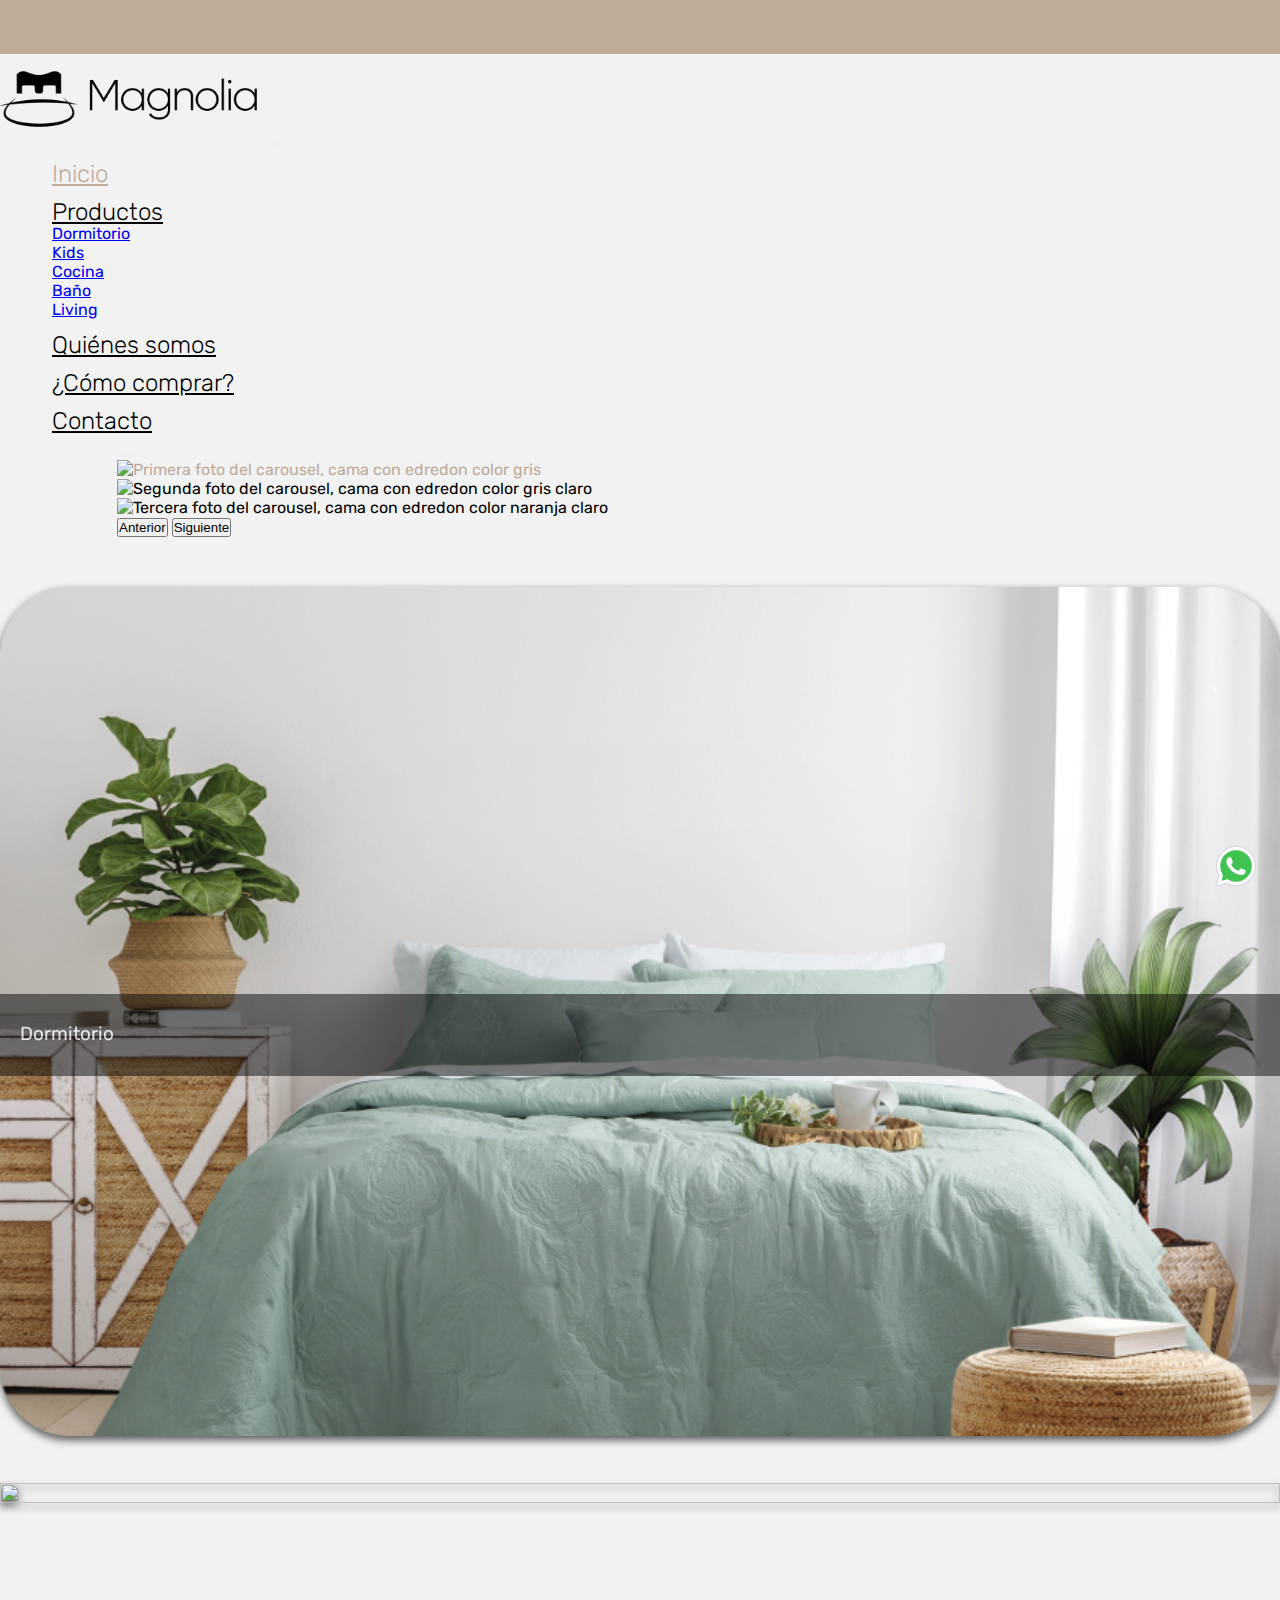
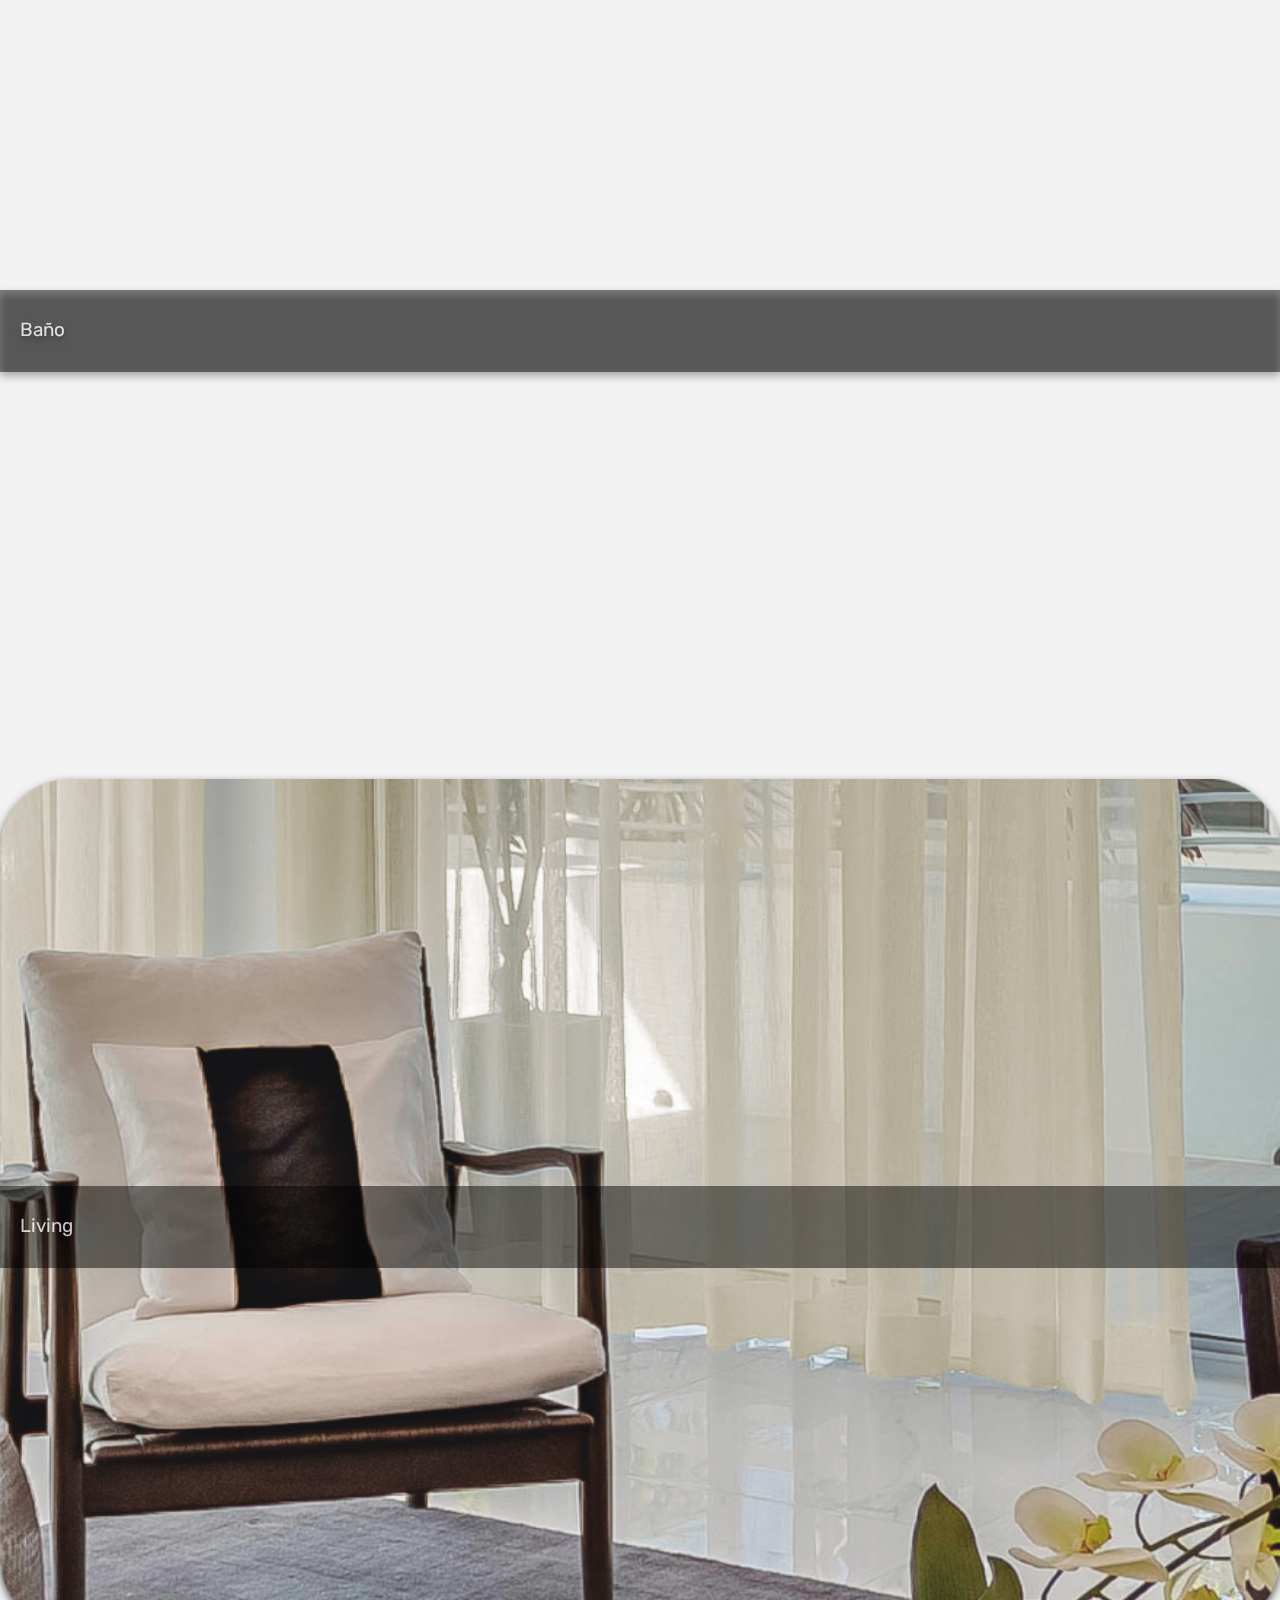
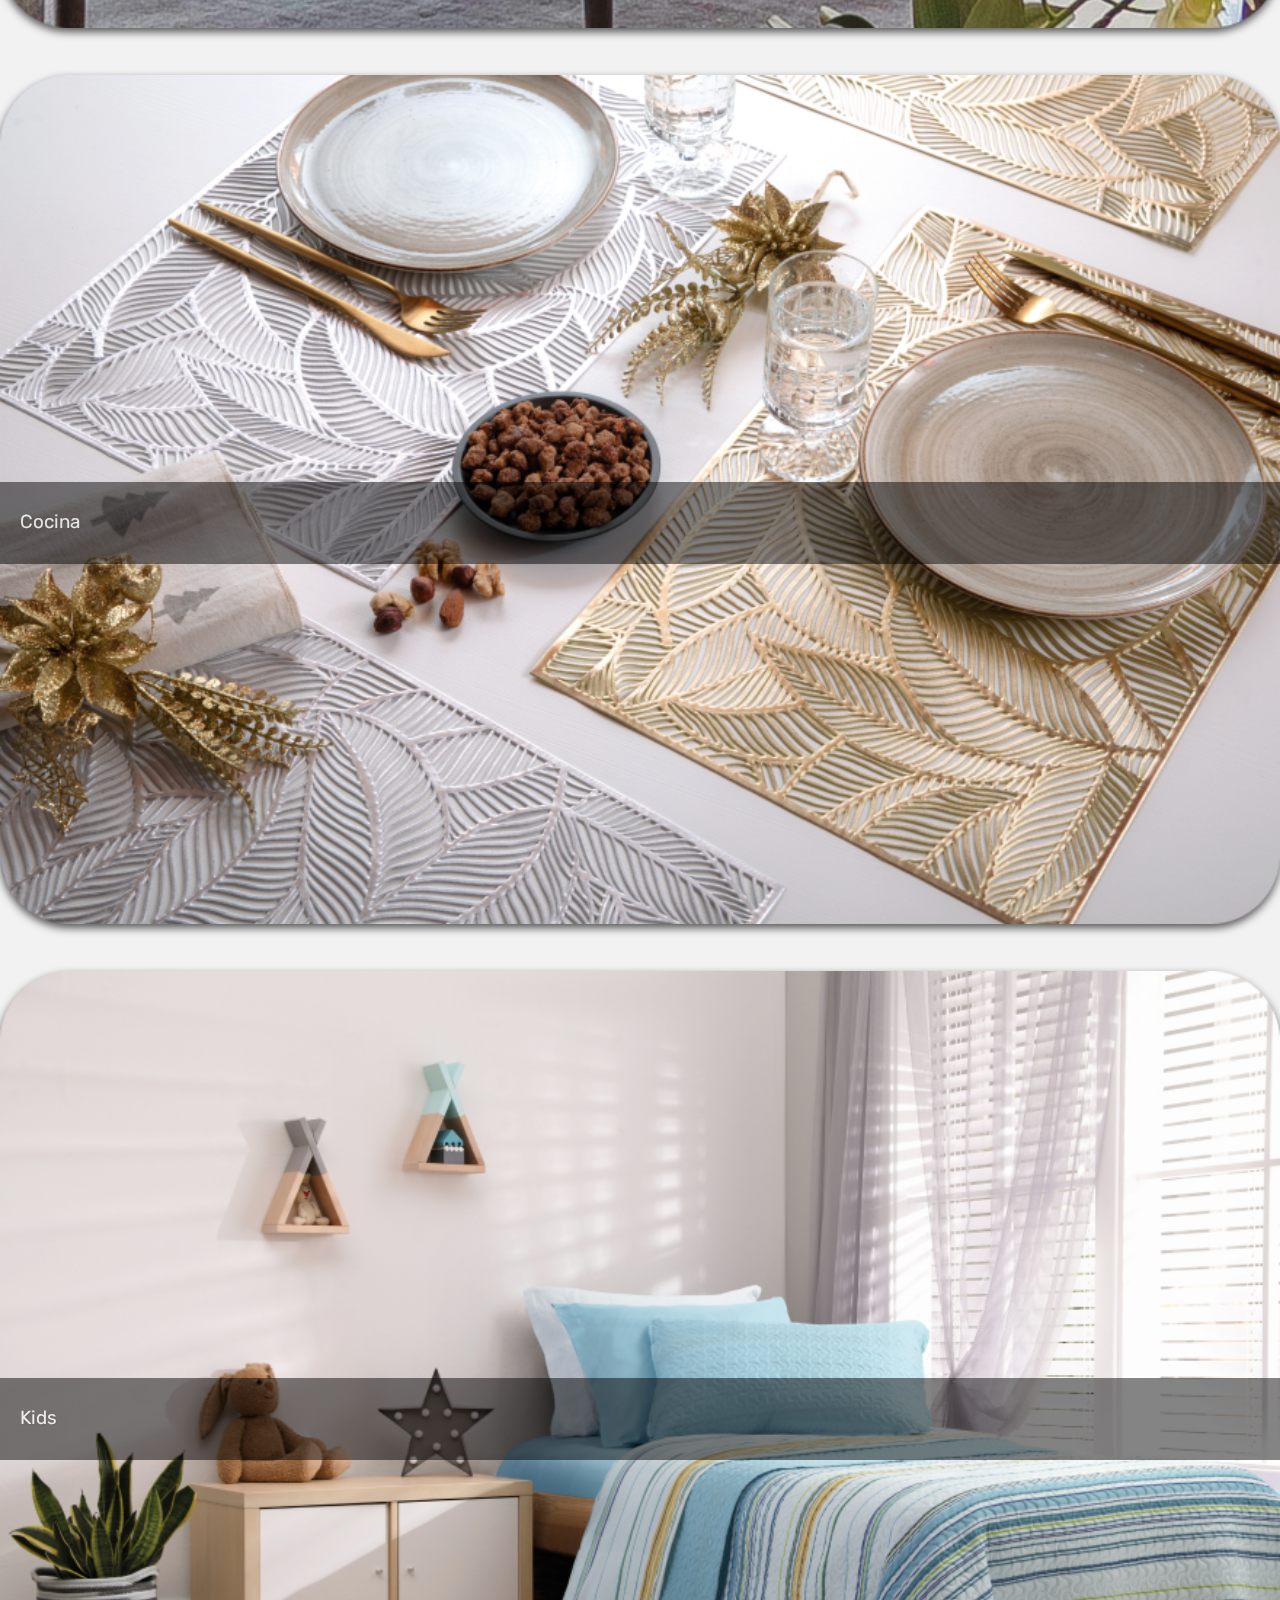
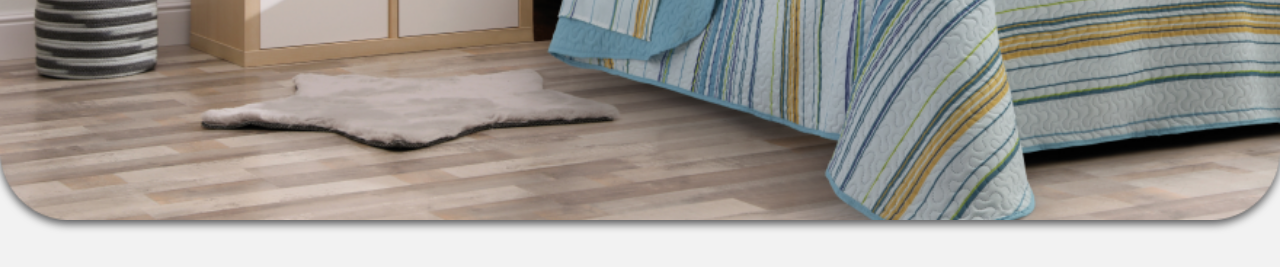
==== index.html @ 77e21967 "fix merge" ====
<!DOCTYPE html>
<html lang="en">
  <head>
    <meta charset="UTF-8" />
    <meta http-equiv="X-UA-Compatible" content="IE=edge" />
    <meta name="viewport" content="width=device-width, initial-scale=1.0" />
    <title>Magnolia</title>
    <link rel="preconnect" href="https://fonts.googleapis.com" />
    <link rel="preconnect" href="https://fonts.gstatic.com" crossorigin />

    <link rel="stylesheet" href="./css/styles.css" />
    <!-- CSS Bootstrap Link -->
    <link
      href="https://cdn.jsdelivr.net/npm/bootstrap@5.2.3/dist/css/bootstrap.min.css"
      rel="stylesheet"
      integrity="sha384-rbsA2VBKQhggwzxH7pPCaAqO46MgnOM80zW1RWuH61DGLwZJEdK2Kadq2F9CUG65"
      crossorigin="anonymous"
    />
  </head>

  <body>
    <header>
      <div class="topBar">
        <div class="container">
          <div class="row-fluid">
            <div class="span12 text-center font-small"></div>
          </div>
        </div>
      </div>

      <nav
        class="navbar navbar-expand-lg navbar-light"
        style="background-color: #f2f2f2"
      >
        <a class="navbar-brand" href="./index.html"
          ><img class="logo" src="./public/img/logoMagnolia.png"
        /></a>

        <button
          class="navbar-toggler"
          type="button"
          data-bs-toggle="collapse"
          data-bs-target="#navbarSupportedContent"
          aria-controls="navbarSupportedContent"
          aria-expanded="false"
          aria-label="Toggle navigation"
        >
          <span class="navbar-toggler-icon"></span>
        </button>

        <div class="collapse navbar-collapse" id="navbarSupportedContent">
          <ul class="navbar-nav mx-auto">
            <li class="nav-item">
              <a class="nav-link active" href="./index.html">Inicio</a>
            </li>
            <li class="nav-item dropdown">
              <a class="nav-link dropdown-toggle" href="#" id="navbarDropdown" role="button" data-bs-toggle="dropdown" aria-expanded="false">
                Productos
              </a>
              <ul class="dropdown-menu" aria-labelledby="navbarDropdown">
                <li><a class="dropdown-item" href="./pages/dormitorio.html">Dormitorio</a></li>
                <li><a class="dropdown-item" href="./pages/kids.html">Kids</a></li>
                <li><a class="dropdown-item" href="./pages/cocina.html">Cocina</a></li>
                <li><a class="dropdown-item" href="./pages/baño.html">Baño</a></li>
                <li><a class="dropdown-item" href="./pages/living.html">Living</a></li>
              </ul>
            </li>
    
            <li class="nav-item">
              <a class="nav-link" href="./pages/nosotros.html">Quiénes somos</a>
            </li>
            <li class="nav-item">
              <a class="nav-link" href="./pages/comprar.html">¿Cómo comprar?</a>
            </li>
            <li class="nav-item">
              <a class="nav-link" href="./pages/contacto.html">Contacto</a>
            </li>
          </ul>
        </div>
      </nav>
    </header>
    <!-- Carousel start-->
    <div
      id="carouselExampleIndicators"
      class="carousel slide mt-5"
      data-bs-ride="carousel"
    >
      <div class="carousel-indicators">
        <button
          type="button"
          data-bs-target="#carouselExampleIndicators"
          data-bs-slide-to="0"
          class="active"
          aria-current="true"
          aria-label="Slide 1"
        ></button>
        <button
          type="button"
          data-bs-target="#carouselExampleIndicators"
          data-bs-slide-to="1"
          aria-label="Slide 2"
        ></button>
        <button
          type="button"
          data-bs-target="#carouselExampleIndicators"
          data-bs-slide-to="2"
          aria-label="Slide 3"
        ></button>
      </div>
      <div class="carousel-inner">
        <div class="carousel-item active">
          <img
            src="./public/img/carrusel-1.png"
            class="d-block w-100"
            alt="Primera foto del carousel, cama con edredon color gris"
          />
        </div>
        <div class="carousel-item">
          <img
            src="./public/img/carrusel-2.png"
            class="d-block w-100"
            alt="Segunda foto del carousel, cama con edredon color gris claro"
          />
        </div>
        <div class="carousel-item">
          <img
            src="./public/img/carrusel-3.png"
            class="d-block w-100"
            alt="Tercera foto del carousel, cama con edredon color naranja claro"
          />
        </div>
      </div>
      <button
        class="carousel-control-prev"
        type="button"
        data-bs-target="#carouselExampleIndicators"
        data-bs-slide="prev"
      >
        <span class="carousel-control-prev-icon" aria-hidden="true"></span>
        <span class="visually-hidden">Anterior</span>
      </button>
      <button
        class="carousel-control-next"
        type="button"
        data-bs-target="#carouselExampleIndicators"
        data-bs-slide="next"
      >
        <span class="carousel-control-next-icon" aria-hidden="true"></span>
        <span class="visually-hidden">Siguiente</span>
      </button>
    </div>
    <!-- Carousel End-->
    <!-- Cards start-->
    <section class="categories" id="categories">
      <div class="container-fluid">
        <div class="row d-flex align-items-center justify-content-center">

          <div class="card-item col-sm-12 col-md-4 col-lg-2">
            <div class="textbanner text-center placeholder-container">
              <a
                class="textbanner-link"
                href="./pages/dormitorio.html"
                alt="imagen de una cama con decoracion de adultos"
                title="Dormitorio de Adultos"
              >
                <div class="textbanner-image overlay">
                  <img
                    class="textbanner-image-background lazyautosizes blur-up-huge lazyloaded"
                    src="./public/img/dormitorio.png"
                  />
                </div>
                <div class="textbanner-text">
                  <div class="textbanner-title">Dormitorio</div>
                  <div class="textbanner-paragraph">
                    
                  </div>
                </div>
              </a>
            </div>
          </div>

          <div class="card-item kard col-sm-12 col-md-4 col-lg-2">
            <div class="textbanner text-center placeholder-container">
              <a
                class="textbanner-link"
                href="./pages/baño.html"
                alt="imagen de cuarto de baño decorado"
                title="Cuarto de baño"
              >
                <div class="textbanner-image overlay">
                  <img
                    class="textbanner-image-background lazyautosizes blur-up-huge lazyloaded"
                    src="./public/img/baño.png"
                  />
                </div>
                <div class="textbanner-text">
                  <div class="textbanner-title">Baño</div>
                  <div class="textbanner-paragraph">
                    
                  </div>
                </div>
              </a>
            </div>
          </div>

          <div class="card-item col-sm-12 col-md-4 col-lg-2">
            <div class="textbanner text-center placeholder-container">
              <a
                class="textbanner-link"
                href="./pages/living.html"
                alt="Imagen de un sofa"
                title="Decoración"
              >
                <div class="textbanner-image overlay">
                  <img
                    class="textbanner-image-background lazyautosizes blur-up-huge lazyloaded"
                    src="./public/img/living.png"
                  />
                </div>
                <div class="textbanner-text">
                  <div class="textbanner-title">Living</div>
                  <div class="textbanner-paragraph">
                    
                  </div>
                </div>
              </a>
            </div>
          </div>

          <div class="card-item col-sm-12 col-md-4 col-lg-2">
            <div class="textbanner text-center placeholder-container">
              <a
                class="textbanner-link"
                href="./pages/cocina.html"
                alt="imagen de cuarto de baño decorado"
                title="Cuarto de baño"
              >
                <div class="textbanner-image overlay">
                  <img
                    class="textbanner-image-background lazyautosizes blur-up-huge lazyloaded"
                    src="./public/img/cocina.png"
                  />
                </div>
                <div class="textbanner-text">
                  <div class="textbanner-title">Cocina</div>
                  <div class="textbanner-paragraph">
                    
                  </div>
                </div>
              </a>
            </div>
          </div>

          <div class="card-item col-sm-12 col-md-4 col-lg-2">
            <div class="textbanner text-center placeholder-container">
              <a
                class="textbanner-link"
                href="./pages/kids.html"
                alt="Cuarto decorado para niños"
                title="Dormitorio de niños"
              >
                <div class="textbanner-image overlay">
                  <img
                    class="textbanner-image-background lazyautosizes blur-up-huge lazyloaded"
                    src="./public/img/kids.png"
                    alt="Dormitorio de niños"
                  />
                </div>

                <div class="textbanner-text">
                  <div class="textbanner-title">Kids</div>
                  <div class="textbanner-paragraph">
                    
                  </div>
                </div>
              </a>
            </div>
          </div>
        </div>
      </div>
    </section>

<!-- Footer -->
<footer>
  <section class="footer__container">

    <a class="navbar-brand" href="index.html"><img class="logo" src="./public/img/logoMagnolia.svg"/></a>

    <div class="footer__redes-container mt-3">
        <ul>
          <li class="footer__redes"><span>Seguinos</span></li>
          <li class="footer__redes"><a href=""><img src="./public/img/icons-instagram.png" alt="instagram" ></a></li>
          <li class="footer__redes"><a href=""><img src="./public/img/icons-facebook.png" alt="facebook"></a></li>
        </ul>
    </div>

    <span>Copyright Magnolia Blanqueria 2022</span> 

  </section>
  
  <div>
      <!--Chat-->
      <a
        href="https://api.whatsapp.com/send?phone=541123862514&text=Me%20interesaria%20saber%20sobre"
        target="_blank"
        ><img
          class="chat"
          src="./public/img/icons-whatsapp.png"
          alt="Chatea con nosotros"
      /></a>
    </div>
</footer>

    <!-- Cards end -->

    <!-- JavaScript Bundle with Popper -->
    <script
      src="https://cdn.jsdelivr.net/npm/bootstrap@5.2.3/dist/js/bootstrap.bundle.min.js"
      integrity="sha384-kenU1KFdBIe4zVF0s0G1M5b4hcpxyD9F7jL+jjXkk+Q2h455rYXK/7HAuoJl+0I4"
      crossorigin="anonymous"
    ></script>
  </body>
</html>
---- css/styles.css ----
/* Imports */

@import url("https://fonts.googleapis.com/css2?family=Rubik:ital,wght@0,300;0,400;0,500;0,600;0,700;0,800;0,900;1,300;1,400;1,500;1,600;1,700;1,800;1,900&display=swap");
/* Var */

:root {
  --principal: #e5e5e5;
  --secondary: #354f52;
  --tertiary: #bfab99;
  --background: #f2f2f2;

  --font-primary: "Rubik", sans-serif;
  --font-color-primary: #000000;
  --paleta-uno: #4c5943;
  --paleta-dos: #f2b077;
  --paleta-tres: #8c3d20;
  --paleta-cuatro: #f2f2f2;
  --paleta-cinco: #bfab99;
  --paleta-seis: #D9D9D9;
}

/* Normalize */

*,
*::after,
*::before {
  margin: 0;
  padding: 0;
  box-sizing: border-box;
}

/* Globals */

html {
  background-color: var(--background);
}

body {
  font-family: var(--font-primary) !important;
  background-color: var(--background) !important;
}

li {
  list-style: none;
}

/* NavBar Start*/

.navbar-toggler {
  margin-right: 4vh !important;
}

.active {
  color: #bfab99 !important;
}

.navbar .navbar-nav .nav-link {
  color: #000000;
  font-size: 1.5rem;
  line-height: 21px;
  font-weight: 300;
}

.logo {
  height: 10vh;
}

.navbar .navbar-nav .nav-link:hover {
  color: var(--paleta-cinco);
  /* border-bottom: 2px solid #000; */
  text-decoration-line: underline;
}

.dropdown-item:hover {
  font-weight: bold;
  background-color: var(--paleta-cinco) !important;
}

@media only screen and (min-width: 992px) {
  .navbar {
    flex-direction: column;
  }

  /* .navbar .navbar-nav {
    border-bottom: 2px solid #000;
  } */
  .navbar .nav-item {
    padding: 0.5em 1em;
  }
}

.navbar .navbar-nav {
  margin-top: 0.5em;
  margin-left: 4vh !important;
  /* border-top: 2px solid #000; */
}

.topBar {
  background-color: var(--tertiary);
  height: 6vh;
}

/* NavBar End*/

/* Carousel Start*/

.carousel {
  margin-right: 13vh !important;
  margin-left: 13vh !important;
}

/* Carousel End*/

/* Cards */

section.categories {
  width: 100%;
  background: var(--background);
  padding: 30px 0;
}

/* Cards End */

/* Categorias */
.textbanner {
  position: relative;
  float: left;
  width: 100%;
  padding-top: 70%;
  overflow: hidden;
}

.textbanner-image {
  position: absolute;
  top: 0;
  width: 100%;
  /* height: 100%; */
  background-position: center;
  background-repeat: no-repeat;
  background-size: cover;
  border-radius: 12px !important;
}

.textbanner-image.overlay:after {
  position: absolute;
  top: 0;
  display: block;
  width: 100%;
  /* height: 100%; */
  background: #000;
  opacity: 0.3;
  content: "";
}

.textbanner-text {
  position: absolute;
  top: 50%;
  left: 50%;
  z-index: 9;
  width: 100%;
  padding: 10px 20px;
  color: var(--paleta-cuatro);
  transform: translate(-50%, -50%);
  box-sizing: border-box;
  background: rgba(0, 0, 0, 0.6);
  opacity: 0.8;
}

.textbanner-image-background {
  width: 100%;
  height: 100%;
  object-fit: cover;
}

.textbanner-title {
  font-size: 2.1vh;
  font-weight: 400;
  line-height: 24px;
  font-style: normal;
  font-family: "Rubik";
  text-shadow: 1px 1px 3px rgba(0, 0, 0, 0.2);
  margin-top: 2vh;
}

.textbanner-paragraph {
  display: -webkit-box;
  margin-bottom: 20px;
  overflow: hidden;
  text-shadow: 1px 1px 3px rgba(0, 0, 0, 0.4);
  text-overflow: ellipsis;
  -webkit-line-clamp: 3;
  -webkit-box-orient: vertical;
}

.textbanner-link {
  display: block;
  width: 100%;
  /* height: 100%; */
}

.textbanner-image {
  -webkit-transition: all 0.8s ease;
  -ms-transition: all 0.8s ease;
  -moz-transition: all 0.8s ease;
  -o-transition: all 0.8s ease;
  transition: all 0.8s ease;
}

.textbanner:hover .textbanner-image,
.textbanner:focus .textbanner-image {
  -webkit-transform: scale(1.03);
  -ms-transform: scale(1.03);
  -moz-transform: scale(1.03);
  -o-transform: scale(1.03);
  transform: scale(1.03);

  -webkit-filter: brightness(80%);
  -moz-filter: brightness(80%);
  -o-filter: brightness(80%);
  -ms-filter: brightness(80%);
  filter: brightness(80%);
}

.textbanner-image.overlay:after {
  -webkit-transition: all 0.8s ease;
  -ms-transition: all 0.8s ease;
  -moz-transition: all 0.8s ease;
  -o-transition: all 0.8s ease;
  transition: all 0.8s ease;
}

.card-item {
  filter: drop-shadow(0px 4px 4px rgba(0, 0, 0.65, 0.65));
  margin-bottom: 20px;
}

/* Nostros Start*/

.title-nostros {
  line-height: 28.44px !important;
  font-weight: 700 !important ;
  font-size: 1.5rem !important;
}

.text-nostros {
  font-weight: 400 !important;
  line-height: 23.7px !important;
  font-size: 1.25rem !important;
}

/* Nostros end*/

/* Footer Start*/

footer .footer__container {
  display: flex;
  flex-flow: row wrap;
  justify-content: space-around;
  background-color: var(--tertiary);
  align-items: center;
  color: var(--secondary);
}

.footer__container span {
  display: flex;
  flex-flow: column wrap;
  text-align: left;
  align-items: flex-start;
  padding: 0.3rem;
  

font-size: 20px;
font-weight: 400;
line-height: 24px;
letter-spacing: 0em;
text-align: center;
;
}

.footer__container .footer__redes {
  padding: 1rem;
}

.footer__container ul {
  display: flex;
  flex-flow: row wrap;
  justify-content: space-between;
}

.chat {
  position: fixed;
  bottom: 0.62rem;
  right: 1.25rem;
}

/* Footer End */

/* Comprar Start */

.container-comprar {
  display: flex;
  align-items: center;
  justify-content: center;
  overflow: hidden;
  background-color: #D9D9D9;
  max-width: 559px !important;
  min-width: 320px;
}

.step-text {
  display: flex;
  align-items: center;
  justify-content: center;
  overflow: hidden;
}

.step-item img {
  width: 120px;
  height: auto;
}

.step-item p {
  width: 241px;
  height: 72px;
  left: 622px;
  top: 245px;

  font-style: normal;
  font-weight: 500;
  font-size: 30px;
  line-height: 36px;
  text-align: center;

}

.step-item {
  justify-self: start;
  align-self: center;
  margin-bottom: 3vh !important;
  margin-top: 3vh !important;
}

/* Comprar End */

/* Contacto */
  
.contactanos {
  display: grid;
  grid-template-columns: 1fr 2fr;
  grid-template-areas: "contactanos__form contactanos__container";
  align-items: center;
  gap: 1rem;
  margin: 3rem; 
}

.contactanos__form {
  grid-area: contactanos__form;
  display: flex;
  flex-direction: column;
  gap: 0.63rem;
  padding: 1rem;
  border-radius: 0.43rem;
  background-image: linear-gradient(to left, #354f52a6, #bfab99d0); 
}

.contactanos__container {
  grid-area: contactanos__container;
  display: flex;
  flex-direction: column;
  align-items: center;
  padding: 1rem; 
}

.contactanos__container .contacto {
  display: grid;
  grid-template-columns: 1fr 2fr;
  grid-template-areas: "contacto__img contacto__datos";
  text-align: center;
  align-items: center;
  justify-items: center; 
}

.contactanos__container .contacto__img {
  grid-area: contacto__img;
  height: 20vh;
  border-radius: 1rem; 
}

.contactanos__container .contacto__datos {
  grid-area: contacto__datos; 
}

/* Productos */

.bar {
  height: 9vh;
  background-color: var(--paleta-seis) ;
font-size: 4rem;
font-weight: 500;
line-height: 85px;
letter-spacing: 0em;
text-align: center;

}
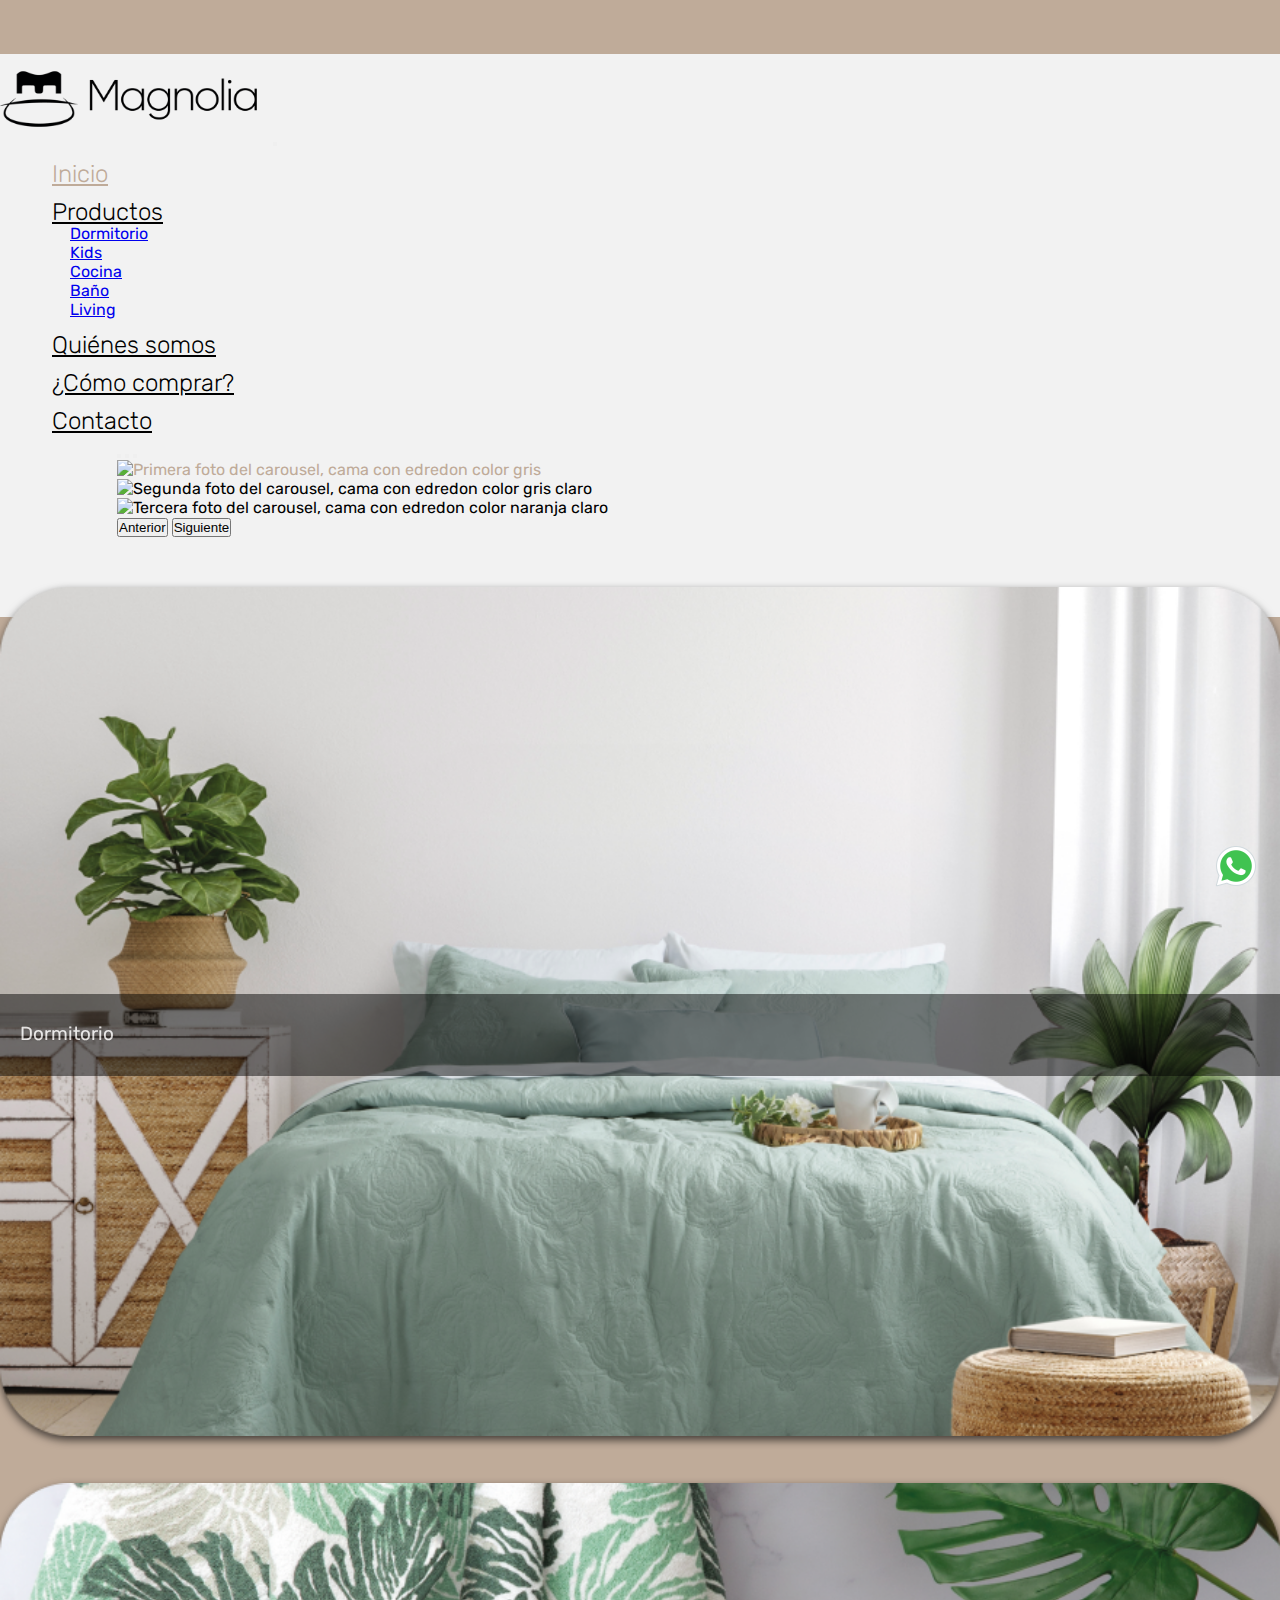
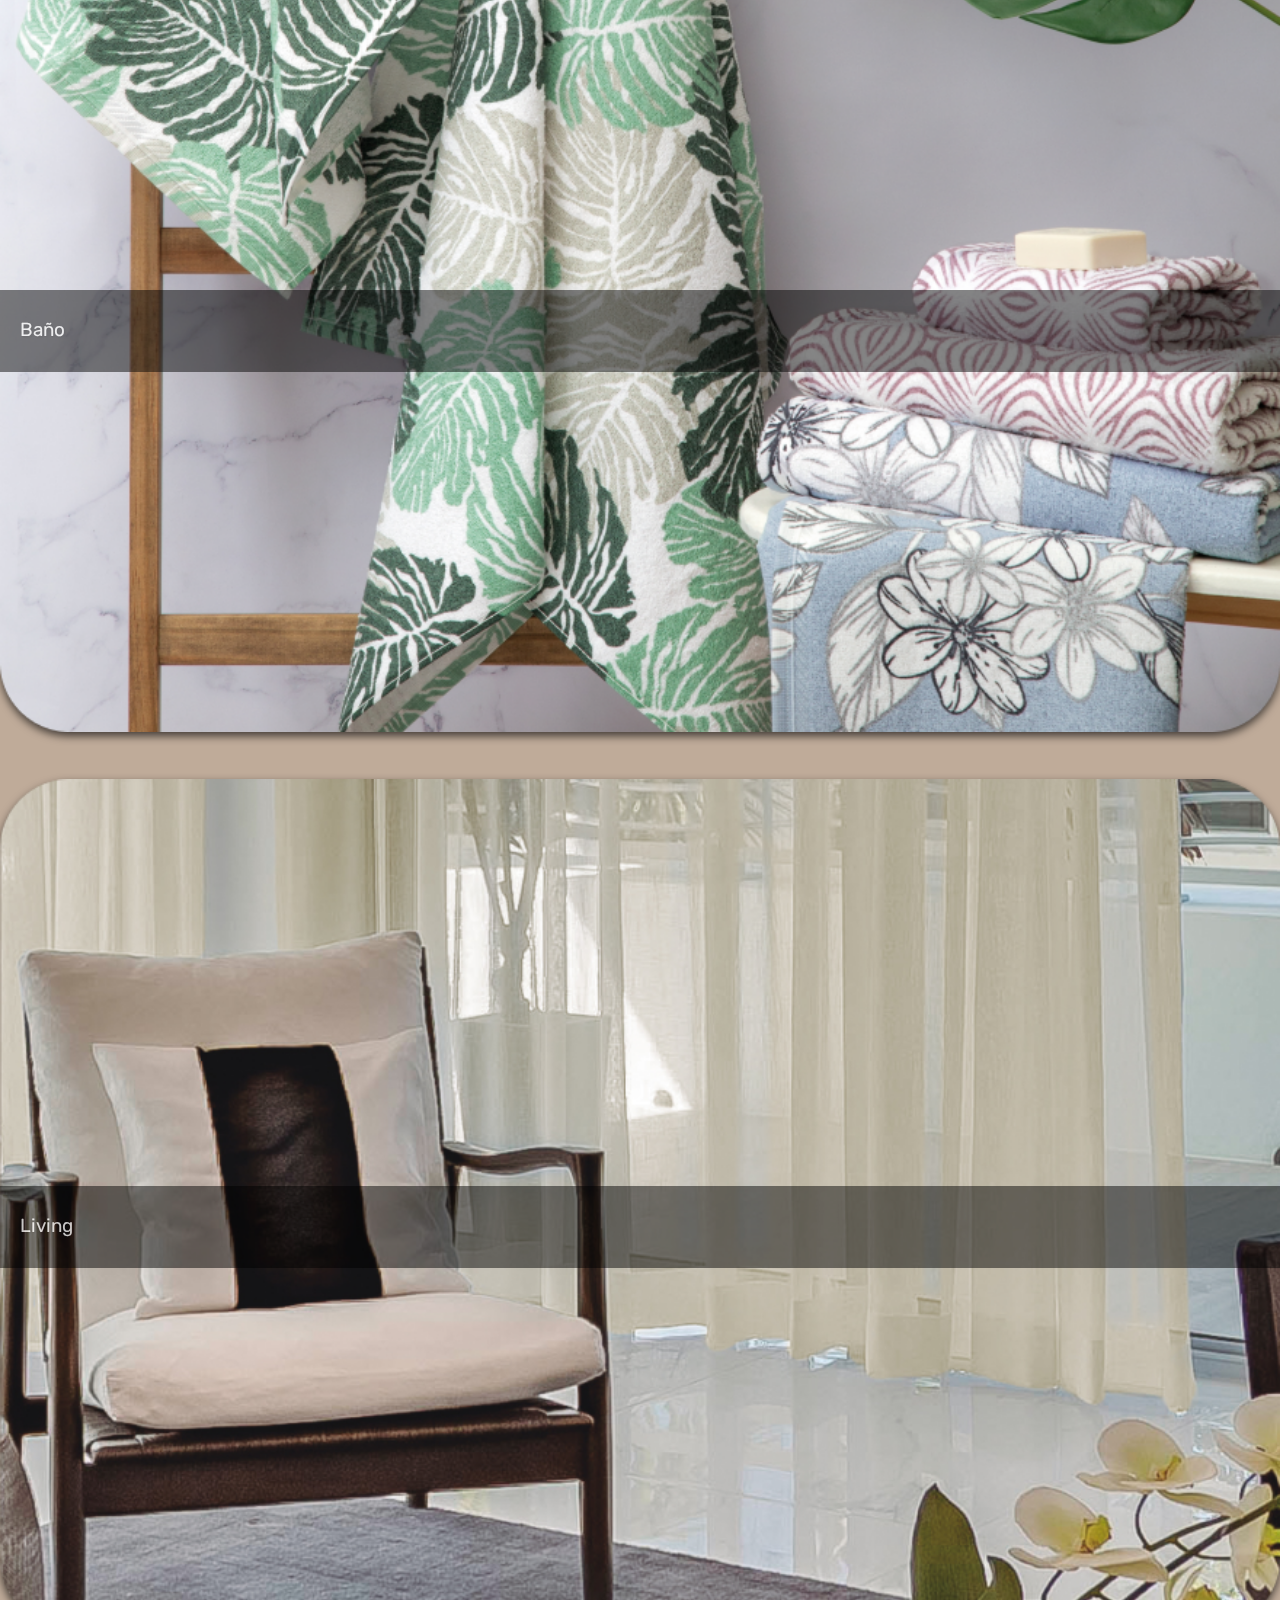
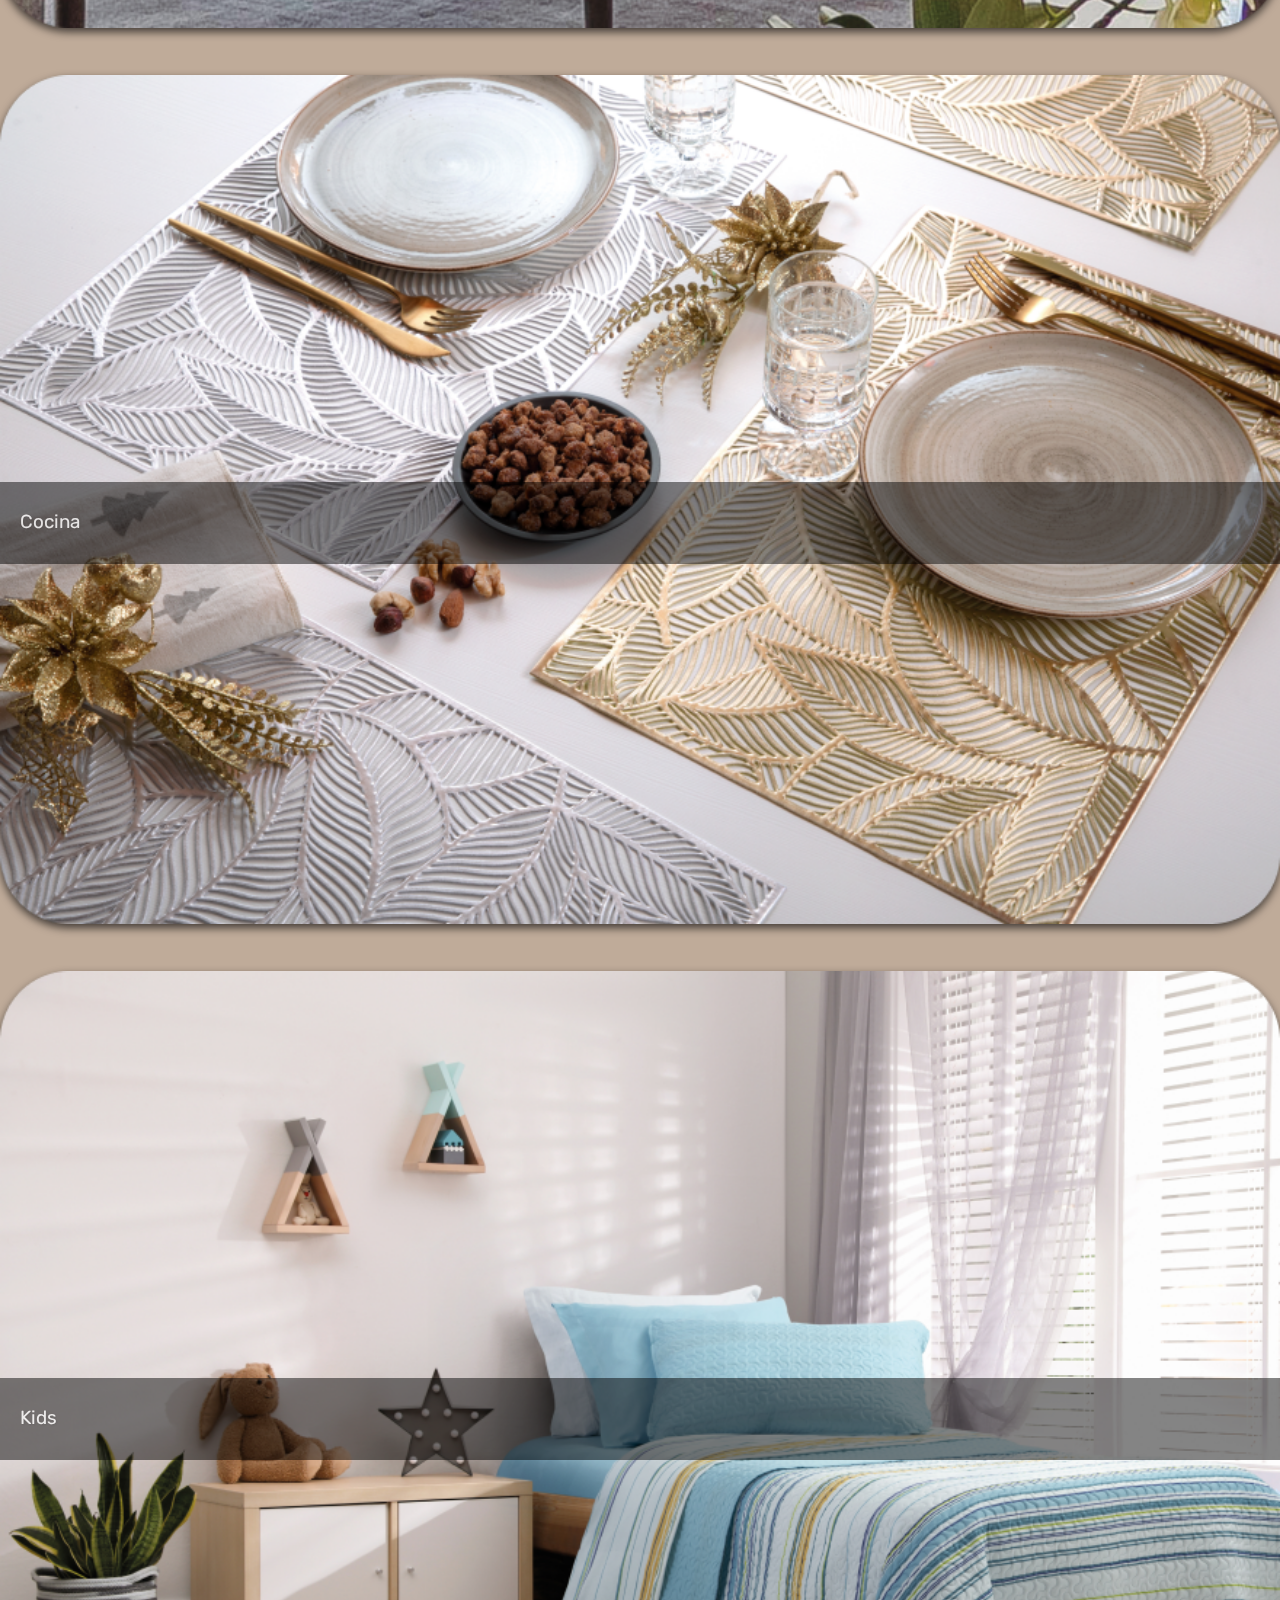
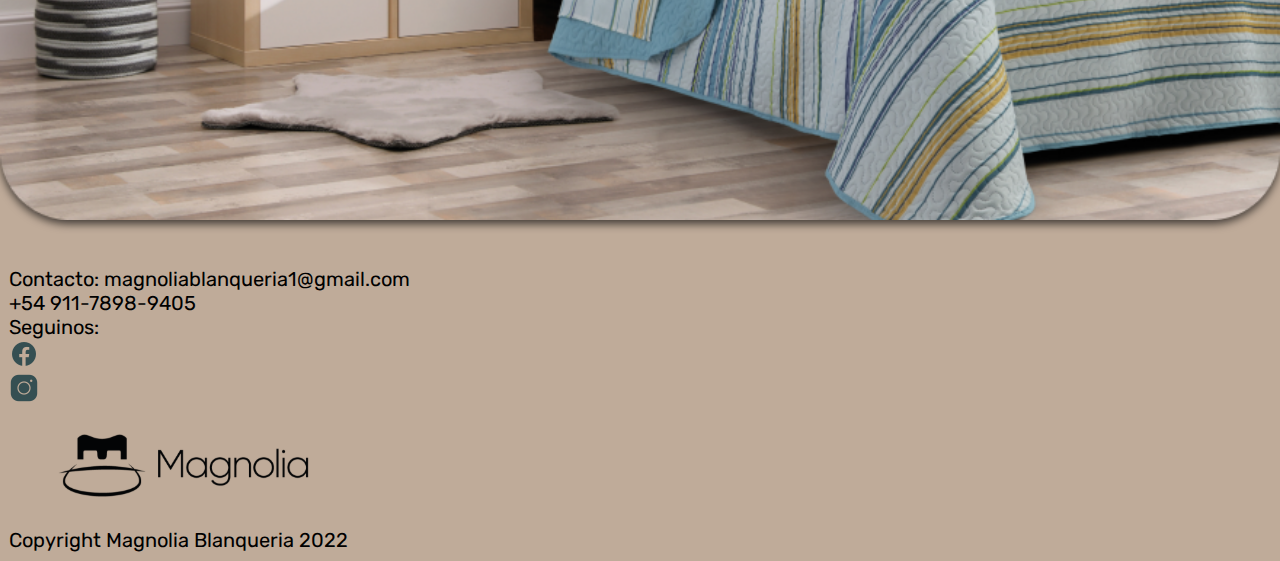
==== commit 157a4639: "nuevo footer" ====
--- a/index.html
+++ b/index.html
@@ -1,323 +1,285 @@
 <!DOCTYPE html>
 <html lang="en">
-  <head>
-    <meta charset="UTF-8" />
-    <meta http-equiv="X-UA-Compatible" content="IE=edge" />
-    <meta name="viewport" content="width=device-width, initial-scale=1.0" />
-    <title>Magnolia</title>
-    <link rel="preconnect" href="https://fonts.googleapis.com" />
-    <link rel="preconnect" href="https://fonts.gstatic.com" crossorigin />
-
-    <link rel="stylesheet" href="./css/styles.css" />
-    <!-- CSS Bootstrap Link -->
-    <link
-      href="https://cdn.jsdelivr.net/npm/bootstrap@5.2.3/dist/css/bootstrap.min.css"
-      rel="stylesheet"
-      integrity="sha384-rbsA2VBKQhggwzxH7pPCaAqO46MgnOM80zW1RWuH61DGLwZJEdK2Kadq2F9CUG65"
-      crossorigin="anonymous"
-    />
-  </head>
-
-  <body>
-    <header>
-      <div class="topBar">
-        <div class="container">
-          <div class="row-fluid">
-            <div class="span12 text-center font-small"></div>
-          </div>
-        </div>
-      </div>
-
-      <nav
-        class="navbar navbar-expand-lg navbar-light"
-        style="background-color: #f2f2f2"
-      >
-        <a class="navbar-brand" href="./index.html"
-          ><img class="logo" src="./public/img/logoMagnolia.png"
+
+<head>
+  <meta charset="UTF-8" />
+  <meta http-equiv="X-UA-Compatible" content="IE=edge" />
+  <meta name="viewport" content="width=device-width, initial-scale=1.0" />
+  <title>Magnolia</title>
+  <link rel="preconnect" href="https://fonts.googleapis.com" />
+  <link rel="preconnect" href="https://fonts.gstatic.com" crossorigin />
+
+  <link rel="stylesheet" href="./css/styles.css" />
+  <!-- CSS Bootstrap Link -->
+  <link href="https://cdn.jsdelivr.net/npm/bootstrap@5.2.3/dist/css/bootstrap.min.css" rel="stylesheet"
+    integrity="sha384-rbsA2VBKQhggwzxH7pPCaAqO46MgnOM80zW1RWuH61DGLwZJEdK2Kadq2F9CUG65" crossorigin="anonymous" />
+</head>
+
+<body>
+  <header>
+    <div class="topBar">
+      <div class="container">
+        <div class="row-fluid">
+          <div class="span12 text-center font-small"></div>
+        </div>
+      </div>
+    </div>
+
+    <nav class="navbar navbar-expand-lg navbar-light" style="background-color: #f2f2f2">
+      <a class="navbar-brand" href="./index.html"><img class="logo" src="./public/img/logoMagnolia.png" /></a>
+
+      <button class="navbar-toggler" type="button" data-bs-toggle="collapse" data-bs-target="#navbarSupportedContent"
+        aria-controls="navbarSupportedContent" aria-expanded="false" aria-label="Toggle navigation">
+        <span class="navbar-toggler-icon"></span>
+      </button>
+
+      <div class="collapse navbar-collapse" id="navbarSupportedContent">
+        <ul class="navbar-nav mx-auto">
+          <li class="nav-item">
+            <a class="nav-link active" href="./index.html">Inicio</a>
+          </li>
+          <li class="nav-item dropdown">
+            <a class="nav-link dropdown-toggle" href="#" id="navbarDropdown" role="button" data-bs-toggle="dropdown"
+              aria-expanded="false">
+              Productos
+            </a>
+            <ul class="dropdown-menu" aria-labelledby="navbarDropdown">
+              <li>
+                <a class="dropdown-item" href="./pages/dormitorio.html">Dormitorio</a>
+              </li>
+              <li>
+                <a class="dropdown-item" href="./pages/kids.html">Kids</a>
+              </li>
+              <li>
+                <a class="dropdown-item" href="./pages/cocina.html">Cocina</a>
+              </li>
+              <li>
+                <a class="dropdown-item" href="./pages/baño.html">Baño</a>
+              </li>
+              <li>
+                <a class="dropdown-item" href="./pages/living.html">Living</a>
+              </li>
+            </ul>
+          </li>
+
+          <li class="nav-item">
+            <a class="nav-link" href="./pages/nosotros.html">Quiénes somos</a>
+          </li>
+          <li class="nav-item">
+            <a class="nav-link" href="./pages/comprar.html">¿Cómo comprar?</a>
+          </li>
+          <li class="nav-item">
+            <a class="nav-link" href="./pages/contacto.html">Contacto</a>
+          </li>
+        </ul>
+      </div>
+    </nav>
+  </header>
+  <!-- Carousel start-->
+  <div id="carouselExampleIndicators" class="carousel slide mt-5" data-bs-ride="carousel">
+    <div class="carousel-indicators">
+      <button type="button" data-bs-target="#carouselExampleIndicators" data-bs-slide-to="0" class="active"
+        aria-current="true" aria-label="Slide 1"></button>
+      <button type="button" data-bs-target="#carouselExampleIndicators" data-bs-slide-to="1"
+        aria-label="Slide 2"></button>
+      <button type="button" data-bs-target="#carouselExampleIndicators" data-bs-slide-to="2"
+        aria-label="Slide 3"></button>
+    </div>
+    <div class="carousel-inner">
+      <div class="carousel-item active">
+        <img src="./public/img/carrusel-1.png" class="d-block w-100"
+          alt="Primera foto del carousel, cama con edredon color gris" />
+      </div>
+      <div class="carousel-item">
+        <img src="./public/img/carrusel-2.png" class="d-block w-100"
+          alt="Segunda foto del carousel, cama con edredon color gris claro" />
+      </div>
+      <div class="carousel-item">
+        <img src="./public/img/carrusel-3.png" class="d-block w-100"
+          alt="Tercera foto del carousel, cama con edredon color naranja claro" />
+      </div>
+    </div>
+    <button class="carousel-control-prev" type="button" data-bs-target="#carouselExampleIndicators"
+      data-bs-slide="prev">
+      <span class="carousel-control-prev-icon" aria-hidden="true"></span>
+      <span class="visually-hidden">Anterior</span>
+    </button>
+    <button class="carousel-control-next" type="button" data-bs-target="#carouselExampleIndicators"
+      data-bs-slide="next">
+      <span class="carousel-control-next-icon" aria-hidden="true"></span>
+      <span class="visually-hidden">Siguiente</span>
+    </button>
+  </div>
+  <!-- Carousel End-->
+  <!-- Cards start-->
+  <section class="categories" id="categories">
+    <div class="container-fluid">
+      <div class="row d-flex align-items-center justify-content-center">
+        <div class="card-item col-sm-12 col-md-4 col-lg-2">
+          <div class="textbanner text-center placeholder-container">
+            <a class="textbanner-link" href="./pages/dormitorio.html" alt="imagen de una cama con decoracion de adultos"
+              title="Dormitorio de Adultos">
+              <div class="textbanner-image overlay">
+                <img class="textbanner-image-background lazyautosizes blur-up-huge lazyloaded"
+                  src="./public/img/dormitorio.png" />
+              </div>
+              <div class="textbanner-text">
+                <div class="textbanner-title">Dormitorio</div>
+                <div class="textbanner-paragraph"></div>
+              </div>
+            </a>
+          </div>
+        </div>
+
+        <div class="card-item kard col-sm-12 col-md-4 col-lg-2">
+          <div class="textbanner text-center placeholder-container">
+            <a class="textbanner-link" href="./pages/baño.html" alt="imagen de cuarto de baño decorado"
+              title="Cuarto de baño">
+              <div class="textbanner-image overlay">
+                <img class="textbanner-image-background lazyautosizes blur-up-huge lazyloaded"
+                  src="./public/img/baño.png" />
+              </div>
+              <div class="textbanner-text">
+                <div class="textbanner-title">Baño</div>
+                <div class="textbanner-paragraph"></div>
+              </div>
+            </a>
+          </div>
+        </div>
+
+        <div class="card-item col-sm-12 col-md-4 col-lg-2">
+          <div class="textbanner text-center placeholder-container">
+            <a class="textbanner-link" href="./pages/living.html" alt="Imagen de un sofa" title="Decoración">
+              <div class="textbanner-image overlay">
+                <img class="textbanner-image-background lazyautosizes blur-up-huge lazyloaded"
+                  src="./public/img/living.png" />
+              </div>
+              <div class="textbanner-text">
+                <div class="textbanner-title">Living</div>
+                <div class="textbanner-paragraph"></div>
+              </div>
+            </a>
+          </div>
+        </div>
+
+        <div class="card-item col-sm-12 col-md-4 col-lg-2">
+          <div class="textbanner text-center placeholder-container">
+            <a class="textbanner-link" href="./pages/cocina.html" alt="imagen de cuarto de baño decorado"
+              title="Cuarto de baño">
+              <div class="textbanner-image overlay">
+                <img class="textbanner-image-background lazyautosizes blur-up-huge lazyloaded"
+                  src="./public/img/cocina.png" />
+              </div>
+              <div class="textbanner-text">
+                <div class="textbanner-title">Cocina</div>
+                <div class="textbanner-paragraph"></div>
+              </div>
+            </a>
+          </div>
+        </div>
+
+        <div class="card-item col-sm-12 col-md-4 col-lg-2">
+          <div class="textbanner text-center placeholder-container">
+            <a class="textbanner-link" href="./pages/kids.html" alt="Cuarto decorado para niños"
+              title="Dormitorio de niños">
+              <div class="textbanner-image overlay">
+                <img class="textbanner-image-background lazyautosizes blur-up-huge lazyloaded"
+                  src="./public/img/kids.png" alt="Dormitorio de niños" />
+              </div>
+
+              <div class="textbanner-text">
+                <div class="textbanner-title">Kids</div>
+                <div class="textbanner-paragraph"></div>
+              </div>
+            </a>
+          </div>
+        </div>
+      </div>
+    </div>
+  </section>
+  <div class="contenedor"> </div>
+  <!-- Footer -->
+  <footer>
+
+    <!-- <section class="footer__container">
+        <a class="navbar-brand" href="index.html"
+          ><img class="logo" src="./public/img/logoMagnolia.svg"
         /></a>
 
-        <button
-          class="navbar-toggler"
-          type="button"
-          data-bs-toggle="collapse"
-          data-bs-target="#navbarSupportedContent"
-          aria-controls="navbarSupportedContent"
-          aria-expanded="false"
-          aria-label="Toggle navigation"
-        >
-          <span class="navbar-toggler-icon"></span>
-        </button>
-
-        <div class="collapse navbar-collapse" id="navbarSupportedContent">
-          <ul class="navbar-nav mx-auto">
-            <li class="nav-item">
-              <a class="nav-link active" href="./index.html">Inicio</a>
+        <div class="footer__redes-container mt-3">
+          <ul>
+            <li class="footer__redes"><span>Seguinos</span></li>
+            <li class="footer__redes">
+              <a href=""
+                ><img src="./public/img/icons-instagram.png" alt="instagram"
+              /></a>
             </li>
-            <li class="nav-item dropdown">
-              <a class="nav-link dropdown-toggle" href="#" id="navbarDropdown" role="button" data-bs-toggle="dropdown" aria-expanded="false">
-                Productos
-              </a>
-              <ul class="dropdown-menu" aria-labelledby="navbarDropdown">
-                <li><a class="dropdown-item" href="./pages/dormitorio.html">Dormitorio</a></li>
-                <li><a class="dropdown-item" href="./pages/kids.html">Kids</a></li>
-                <li><a class="dropdown-item" href="./pages/cocina.html">Cocina</a></li>
-                <li><a class="dropdown-item" href="./pages/baño.html">Baño</a></li>
-                <li><a class="dropdown-item" href="./pages/living.html">Living</a></li>
-              </ul>
-            </li>
-    
-            <li class="nav-item">
-              <a class="nav-link" href="./pages/nosotros.html">Quiénes somos</a>
-            </li>
-            <li class="nav-item">
-              <a class="nav-link" href="./pages/comprar.html">¿Cómo comprar?</a>
-            </li>
-            <li class="nav-item">
-              <a class="nav-link" href="./pages/contacto.html">Contacto</a>
+            <li class="footer__redes">
+              <a href=""
+                ><img src="./public/img/icons-facebook.png" alt="facebook"
+              /></a>
             </li>
           </ul>
         </div>
-      </nav>
-    </header>
-    <!-- Carousel start-->
-    <div
-      id="carouselExampleIndicators"
-      class="carousel slide mt-5"
-      data-bs-ride="carousel"
-    >
-      <div class="carousel-indicators">
-        <button
-          type="button"
-          data-bs-target="#carouselExampleIndicators"
-          data-bs-slide-to="0"
-          class="active"
-          aria-current="true"
-          aria-label="Slide 1"
-        ></button>
-        <button
-          type="button"
-          data-bs-target="#carouselExampleIndicators"
-          data-bs-slide-to="1"
-          aria-label="Slide 2"
-        ></button>
-        <button
-          type="button"
-          data-bs-target="#carouselExampleIndicators"
-          data-bs-slide-to="2"
-          aria-label="Slide 3"
-        ></button>
-      </div>
-      <div class="carousel-inner">
-        <div class="carousel-item active">
-          <img
-            src="./public/img/carrusel-1.png"
-            class="d-block w-100"
-            alt="Primera foto del carousel, cama con edredon color gris"
-          />
-        </div>
-        <div class="carousel-item">
-          <img
-            src="./public/img/carrusel-2.png"
-            class="d-block w-100"
-            alt="Segunda foto del carousel, cama con edredon color gris claro"
-          />
-        </div>
-        <div class="carousel-item">
-          <img
-            src="./public/img/carrusel-3.png"
-            class="d-block w-100"
-            alt="Tercera foto del carousel, cama con edredon color naranja claro"
-          />
-        </div>
-      </div>
-      <button
-        class="carousel-control-prev"
-        type="button"
-        data-bs-target="#carouselExampleIndicators"
-        data-bs-slide="prev"
-      >
-        <span class="carousel-control-prev-icon" aria-hidden="true"></span>
-        <span class="visually-hidden">Anterior</span>
-      </button>
-      <button
-        class="carousel-control-next"
-        type="button"
-        data-bs-target="#carouselExampleIndicators"
-        data-bs-slide="next"
-      >
-        <span class="carousel-control-next-icon" aria-hidden="true"></span>
-        <span class="visually-hidden">Siguiente</span>
-      </button>
-    </div>
-    <!-- Carousel End-->
-    <!-- Cards start-->
-    <section class="categories" id="categories">
-      <div class="container-fluid">
-        <div class="row d-flex align-items-center justify-content-center">
-
-          <div class="card-item col-sm-12 col-md-4 col-lg-2">
-            <div class="textbanner text-center placeholder-container">
-              <a
-                class="textbanner-link"
-                href="./pages/dormitorio.html"
-                alt="imagen de una cama con decoracion de adultos"
-                title="Dormitorio de Adultos"
-              >
-                <div class="textbanner-image overlay">
-                  <img
-                    class="textbanner-image-background lazyautosizes blur-up-huge lazyloaded"
-                    src="./public/img/dormitorio.png"
-                  />
-                </div>
-                <div class="textbanner-text">
-                  <div class="textbanner-title">Dormitorio</div>
-                  <div class="textbanner-paragraph">
-                    
-                  </div>
-                </div>
-              </a>
+        <span>Copyright Magnolia Blanqueria 2022</span>
+      </section> -->
+
+    <div class="container-fluid  ">
+
+      <div class="row footer-row justify-content-between">
+
+        <div class="col-md-4 col-lg- col-sm- col-data mt-2 ">
+
+          <div class="row text-center col-data-row">
+            <span class="footer_span">Contacto: magnoliablanqueria1@gmail.com</span>
+          </div>
+
+          <div class="row text-center col-data-row" >
+            <span class="footer_span">+54 911-7898-9405</span>
+          </div>
+
+          <div class="row mt-4 mb-4">
+
+            <div class="col-md-4 ">
+              <span class="footer_span">Seguinos:</span>
             </div>
-          </div>
-
-          <div class="card-item kard col-sm-12 col-md-4 col-lg-2">
-            <div class="textbanner text-center placeholder-container">
-              <a
-                class="textbanner-link"
-                href="./pages/baño.html"
-                alt="imagen de cuarto de baño decorado"
-                title="Cuarto de baño"
-              >
-                <div class="textbanner-image overlay">
-                  <img
-                    class="textbanner-image-background lazyautosizes blur-up-huge lazyloaded"
-                    src="./public/img/baño.png"
-                  />
-                </div>
-                <div class="textbanner-text">
-                  <div class="textbanner-title">Baño</div>
-                  <div class="textbanner-paragraph">
-                    
-                  </div>
-                </div>
-              </a>
+
+            <div class="col-md-4 text-center">
+              <a href=""><img src="./public/img/icons-facebook.png" alt="facebook" /></a>
             </div>
-          </div>
-
-          <div class="card-item col-sm-12 col-md-4 col-lg-2">
-            <div class="textbanner text-center placeholder-container">
-              <a
-                class="textbanner-link"
-                href="./pages/living.html"
-                alt="Imagen de un sofa"
-                title="Decoración"
-              >
-                <div class="textbanner-image overlay">
-                  <img
-                    class="textbanner-image-background lazyautosizes blur-up-huge lazyloaded"
-                    src="./public/img/living.png"
-                  />
-                </div>
-                <div class="textbanner-text">
-                  <div class="textbanner-title">Living</div>
-                  <div class="textbanner-paragraph">
-                    
-                  </div>
-                </div>
-              </a>
+
+            <div class="col-md-4">
+              <a href=""><img src="./public/img/icons-instagram.png" alt="instagram" /></a>
             </div>
-          </div>
-
-          <div class="card-item col-sm-12 col-md-4 col-lg-2">
-            <div class="textbanner text-center placeholder-container">
-              <a
-                class="textbanner-link"
-                href="./pages/cocina.html"
-                alt="imagen de cuarto de baño decorado"
-                title="Cuarto de baño"
-              >
-                <div class="textbanner-image overlay">
-                  <img
-                    class="textbanner-image-background lazyautosizes blur-up-huge lazyloaded"
-                    src="./public/img/cocina.png"
-                  />
-                </div>
-                <div class="textbanner-text">
-                  <div class="textbanner-title">Cocina</div>
-                  <div class="textbanner-paragraph">
-                    
-                  </div>
-                </div>
-              </a>
-            </div>
-          </div>
-
-          <div class="card-item col-sm-12 col-md-4 col-lg-2">
-            <div class="textbanner text-center placeholder-container">
-              <a
-                class="textbanner-link"
-                href="./pages/kids.html"
-                alt="Cuarto decorado para niños"
-                title="Dormitorio de niños"
-              >
-                <div class="textbanner-image overlay">
-                  <img
-                    class="textbanner-image-background lazyautosizes blur-up-huge lazyloaded"
-                    src="./public/img/kids.png"
-                    alt="Dormitorio de niños"
-                  />
-                </div>
-
-                <div class="textbanner-text">
-                  <div class="textbanner-title">Kids</div>
-                  <div class="textbanner-paragraph">
-                    
-                  </div>
-                </div>
-              </a>
-            </div>
-          </div>
-        </div>
-      </div>
-    </section>
-
-<!-- Footer -->
-<footer>
-  <section class="footer__container">
-
-    <a class="navbar-brand" href="index.html"><img class="logo" src="./public/img/logoMagnolia.svg"/></a>
-
-    <div class="footer__redes-container mt-3">
-        <ul>
-          <li class="footer__redes"><span>Seguinos</span></li>
-          <li class="footer__redes"><a href=""><img src="./public/img/icons-instagram.png" alt="instagram" ></a></li>
-          <li class="footer__redes"><a href=""><img src="./public/img/icons-facebook.png" alt="facebook"></a></li>
-        </ul>
-    </div>
-
-    <span>Copyright Magnolia Blanqueria 2022</span> 
-
-  </section>
-  
-  <div>
+
+          </div>
+
+        </div>
+
+        <div class="col-md-4 col-lg- col-sm- col-data text-center mt-2 align-items-center d-flex justify-content-center">
+          <a class="navbar-brand" href="index.html"><img class="logo_footer" src="./public/img/logoMagnolia.svg" /></a>
+        </div>
+
+        <div class="col-md-4 col-lg- col-sm- col-data text-center mt-2 align-items-center d-flex justify-content-end">
+          <span class="footer_span ">Copyright Magnolia Blanqueria 2022</span>
+        </div>
+
+      </div>
+    </div>
+
+    <div>
       <!--Chat-->
-      <a
-        href="https://api.whatsapp.com/send?phone=541123862514&text=Me%20interesaria%20saber%20sobre"
-        target="_blank"
-        ><img
-          class="chat"
-          src="./public/img/icons-whatsapp.png"
-          alt="Chatea con nosotros"
-      /></a>
-    </div>
-</footer>
-
-    <!-- Cards end -->
-
-    <!-- JavaScript Bundle with Popper -->
-    <script
-      src="https://cdn.jsdelivr.net/npm/bootstrap@5.2.3/dist/js/bootstrap.bundle.min.js"
-      integrity="sha384-kenU1KFdBIe4zVF0s0G1M5b4hcpxyD9F7jL+jjXkk+Q2h455rYXK/7HAuoJl+0I4"
-      crossorigin="anonymous"
-    ></script>
-  </body>
-</html>
+      <a href="https://api.whatsapp.com/send?phone=541178989405&text=Me%20interesaria%20saber%20sobre"
+        target="_blank"><img class="chat" src="./public/img/icons-whatsapp.png" alt="Chatea con nosotros" /></a>
+    </div>
+  </footer>
+
+  <!-- Cards end -->
+
+  <!-- JavaScript Bundle with Popper -->
+  <script src="https://cdn.jsdelivr.net/npm/bootstrap@5.2.3/dist/js/bootstrap.bundle.min.js"
+    integrity="sha384-kenU1KFdBIe4zVF0s0G1M5b4hcpxyD9F7jL+jjXkk+Q2h455rYXK/7HAuoJl+0I4" crossorigin="anonymous">
+  </script>
+</body>
+
+</html>--- a/css/styles.css
+++ b/css/styles.css
@@ -1,7 +1,8 @@
 /* Imports */
 
 @import url("https://fonts.googleapis.com/css2?family=Rubik:ital,wght@0,300;0,400;0,500;0,600;0,700;0,800;0,900;1,300;1,400;1,500;1,600;1,700;1,800;1,900&display=swap");
-/* Var */
+
+/* Variables Start */
 
 :root {
   --principal: #e5e5e5;
@@ -19,7 +20,9 @@
   --paleta-seis: #D9D9D9;
 }
 
-/* Normalize */
+/* Variables End */
+
+/* Normalize Start*/
 
 *,
 *::after,
@@ -29,7 +32,9 @@
   box-sizing: border-box;
 }
 
-/* Globals */
+/* Normalize End*/
+
+/* Globals Start*/
 
 html {
   background-color: var(--background);
@@ -43,6 +48,8 @@
 li {
   list-style: none;
 }
+
+/* Globals End*/
 
 /* NavBar Start*/
 
@@ -65,28 +72,25 @@
   height: 10vh;
 }
 
+.dropdown-menu {
+  margin-left: 2vh!important;
+}
+
+.dropdown-item{
+  margin-bottom: 1vh;
+} 
+#navbarSupportedContent > ul > li.nav-item.dropdown > ul > li:nth-child(5) > a{
+  margin-bottom: 0px;
+}
 .navbar .navbar-nav .nav-link:hover {
   color: var(--paleta-cinco);
   /* border-bottom: 2px solid #000; */
-  text-decoration-line: underline;
+  
 }
 
 .dropdown-item:hover {
   font-weight: bold;
-  background-color: var(--paleta-cinco) !important;
-}
-
-@media only screen and (min-width: 992px) {
-  .navbar {
-    flex-direction: column;
-  }
-
-  /* .navbar .navbar-nav {
-    border-bottom: 2px solid #000;
-  } */
-  .navbar .nav-item {
-    padding: 0.5em 1em;
-  }
+  background-color: transparent !important;
 }
 
 .navbar .navbar-nav {
@@ -121,7 +125,7 @@
 
 /* Cards End */
 
-/* Categorias */
+/* Categorias Index Start */
 .textbanner {
   position: relative;
   float: left;
@@ -234,11 +238,13 @@
   margin-bottom: 20px;
 }
 
+/* Categorias Index End */
+
 /* Nostros Start*/
 
 .title-nostros {
   line-height: 28.44px !important;
-  font-weight: 700 !important ;
+  font-weight: 700 !important;
   font-size: 1.5rem !important;
 }
 
@@ -252,7 +258,7 @@
 
 /* Footer Start*/
 
-footer .footer__container {
+/* footer .footer__container {
   display: flex;
   flex-flow: row wrap;
   justify-content: space-around;
@@ -261,36 +267,56 @@
   color: var(--secondary);
 }
 
-.footer__container span {
+.footer span {
   display: flex;
   flex-flow: column wrap;
   text-align: left;
   align-items: flex-start;
   padding: 0.3rem;
-  
-
+
+
+  font-size: 20px;
+  font-weight: 400;
+  line-height: 24px;
+  letter-spacing: 0em;
+  text-align: center;
+  ;
+}
+
+.footer__container .footer__redes {
+  padding: 1rem;
+}
+
+.footer__container ul {
+  display: flex;
+  flex-flow: row wrap;
+  justify-content: space-between;
+} */
+
+.chat {
+  position: fixed;
+  bottom: 0.62rem;
+  right: 1.25rem;
+}
+
+footer {
+  background-color: var(--tertiary);
+  padding: 1vh;
+}
+
+
+.footer_span {
 font-size: 20px;
 font-weight: 400;
 line-height: 24px;
 letter-spacing: 0em;
-text-align: center;
-;
-}
-
-.footer__container .footer__redes {
-  padding: 1rem;
-}
-
-.footer__container ul {
-  display: flex;
-  flex-flow: row wrap;
-  justify-content: space-between;
-}
-
-.chat {
-  position: fixed;
-  bottom: 0.62rem;
-  right: 1.25rem;
+text-align: left;
+white-space:nowrap
+}
+
+.logo_footer {
+  height: auto;
+  width: 350px;
 }
 
 /* Footer End */
@@ -342,15 +368,15 @@
 
 /* Comprar End */
 
-/* Contacto */
-  
+/* Contacto Start*/
+
 .contactanos {
   display: grid;
   grid-template-columns: 1fr 2fr;
   grid-template-areas: "contactanos__form contactanos__container";
   align-items: center;
   gap: 1rem;
-  margin: 3rem; 
+  margin: 3rem;
 }
 
 .contactanos__form {
@@ -360,7 +386,7 @@
   gap: 0.63rem;
   padding: 1rem;
   border-radius: 0.43rem;
-  background-image: linear-gradient(to left, #354f52a6, #bfab99d0); 
+  background-image: linear-gradient(to left, #354f52a6, #bfab99d0);
 }
 
 .contactanos__container {
@@ -368,7 +394,7 @@
   display: flex;
   flex-direction: column;
   align-items: center;
-  padding: 1rem; 
+  padding: 1rem;
 }
 
 .contactanos__container .contacto {
@@ -377,28 +403,61 @@
   grid-template-areas: "contacto__img contacto__datos";
   text-align: center;
   align-items: center;
-  justify-items: center; 
+  justify-items: center;
 }
 
 .contactanos__container .contacto__img {
   grid-area: contacto__img;
   height: 20vh;
-  border-radius: 1rem; 
+  border-radius: 1rem;
 }
 
 .contactanos__container .contacto__datos {
-  grid-area: contacto__datos; 
-}
-
-/* Productos */
-
+  grid-area: contacto__datos;
+}
+
+/* Contacto End*/
+
+/* Productos Start*/
 .bar {
   height: 9vh;
-  background-color: var(--paleta-seis) ;
-font-size: 4rem;
-font-weight: 500;
-line-height: 85px;
-letter-spacing: 0em;
-text-align: center;
-
-}+  background-color: var(--paleta-seis);
+  font-size: 4rem;
+  font-weight: 500;
+  line-height: 85px;
+  letter-spacing: 0em;
+  text-align: center;
+}
+
+/* Productos End*/
+
+/* Media queries Start */
+@media only screen and (min-width: 992px) {
+  .navbar {
+    flex-direction: column;
+  }
+
+  .navbar .nav-item {
+    padding: 0.5em 1em;
+  }
+}
+
+@media only screen and (min-width: 992px) and (max-width: 1244px) {
+  .contenedor {
+    height: 100px !important;
+  }
+}
+
+@media only screen and (min-width: 1199px) and (max-width: 1399px) {
+  .contenedor-n {
+    height: 40px !important;
+  }
+}
+
+@media only screen and (min-width: 992px) and (max-width: 1198px) {
+  .contenedor-n {
+    height: 100px !important;
+  }
+}
+
+/* Media queries End */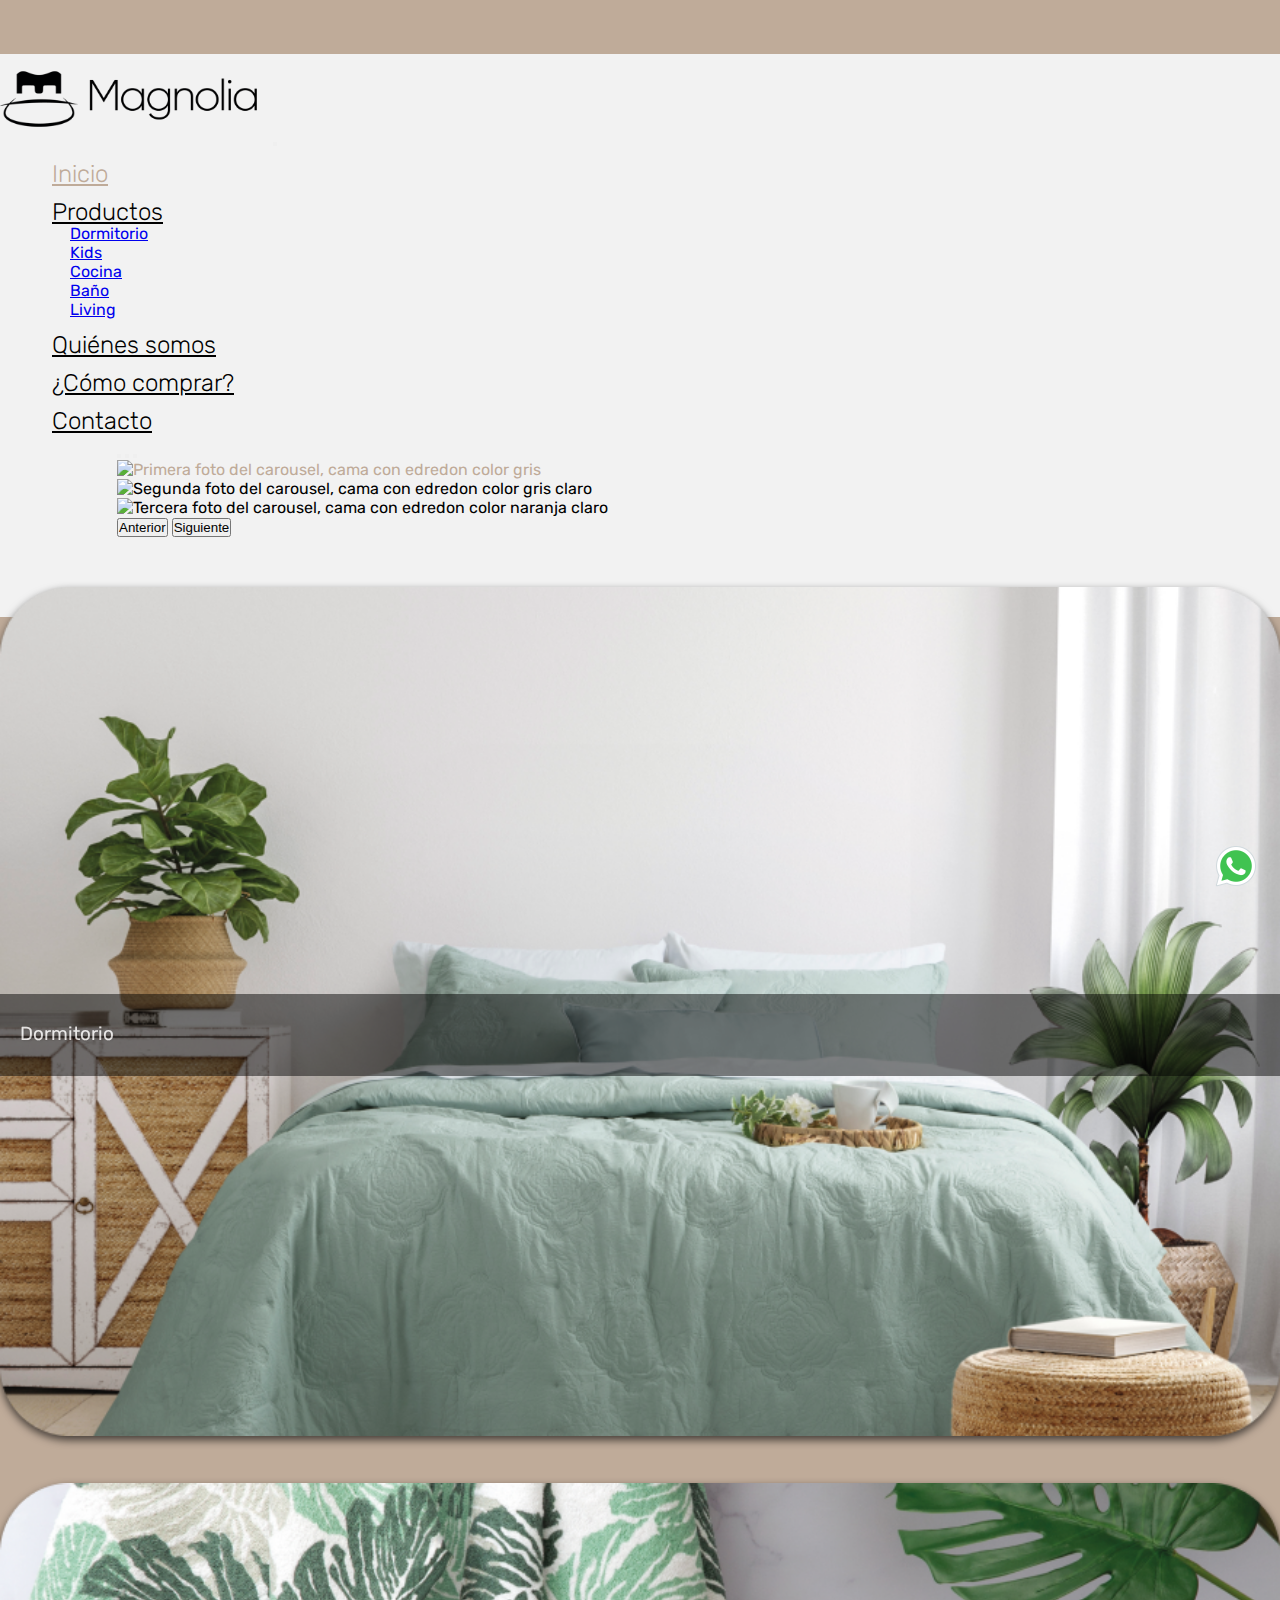
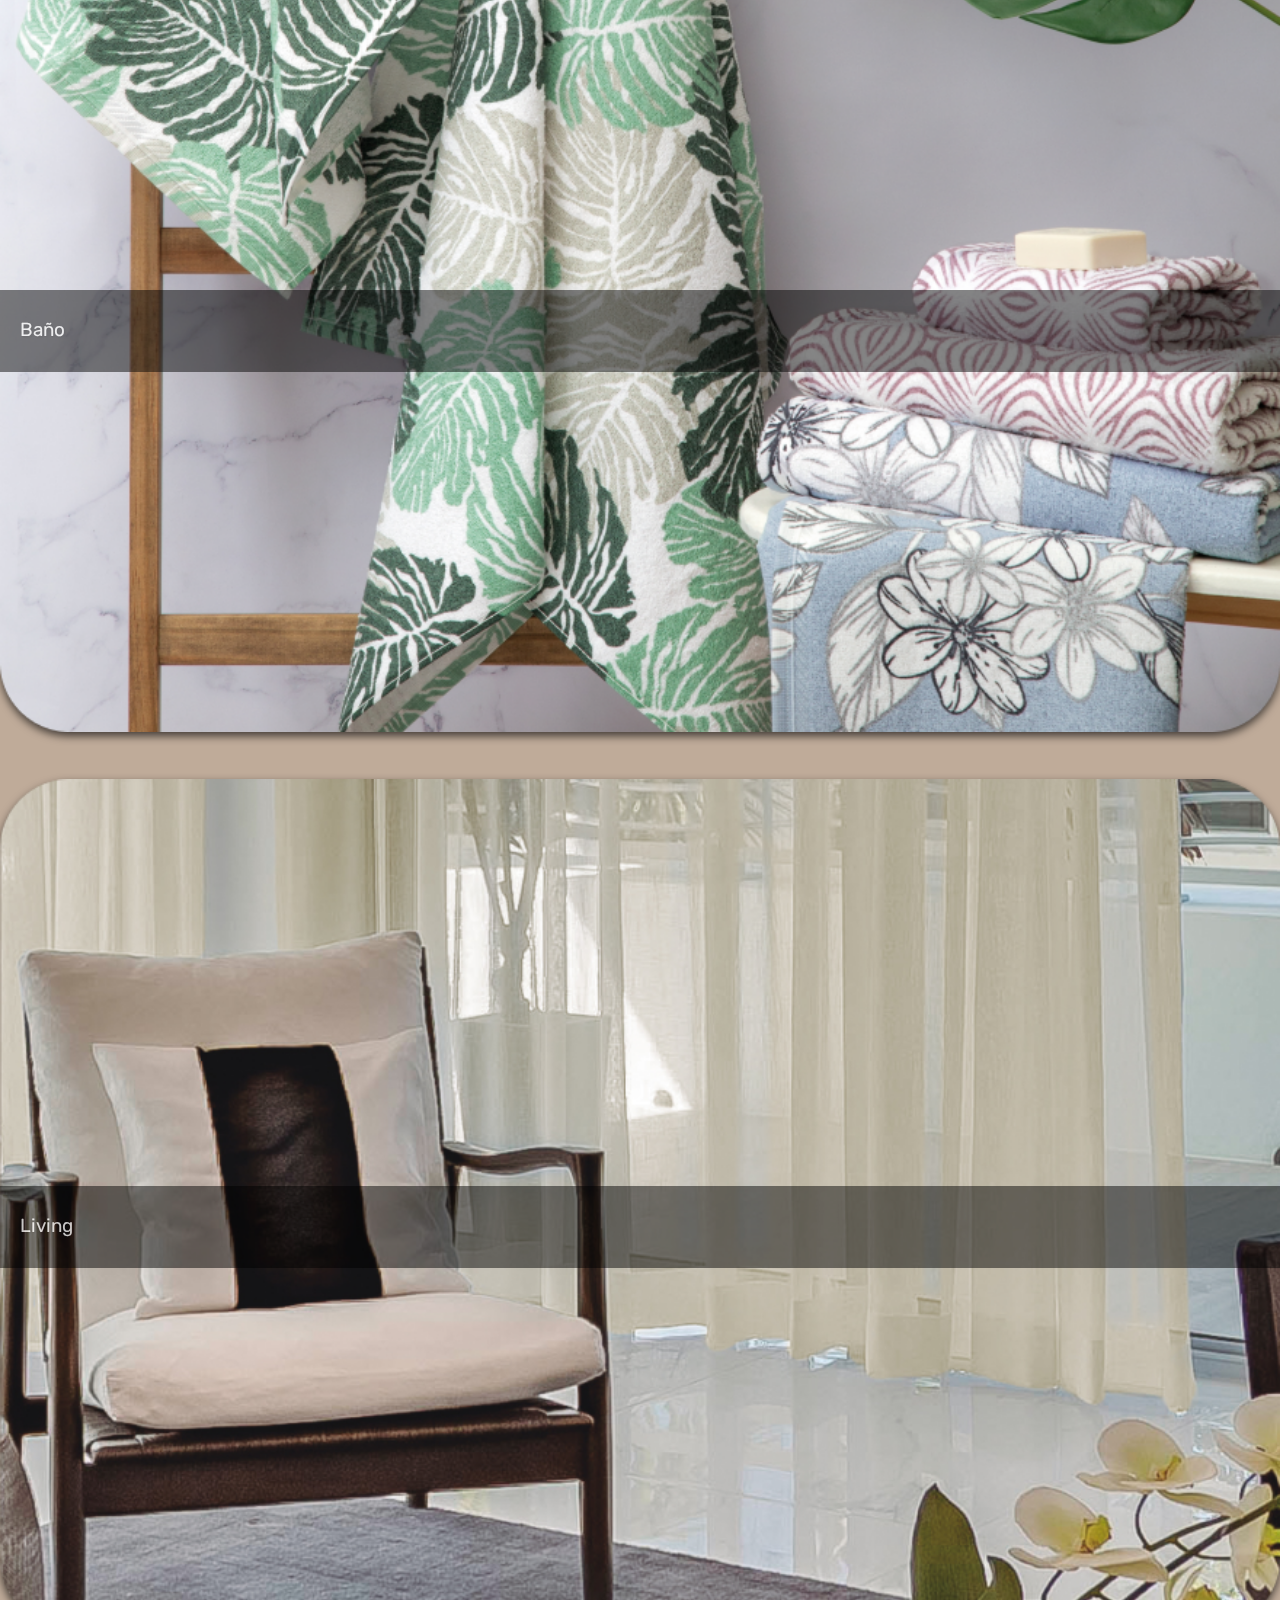
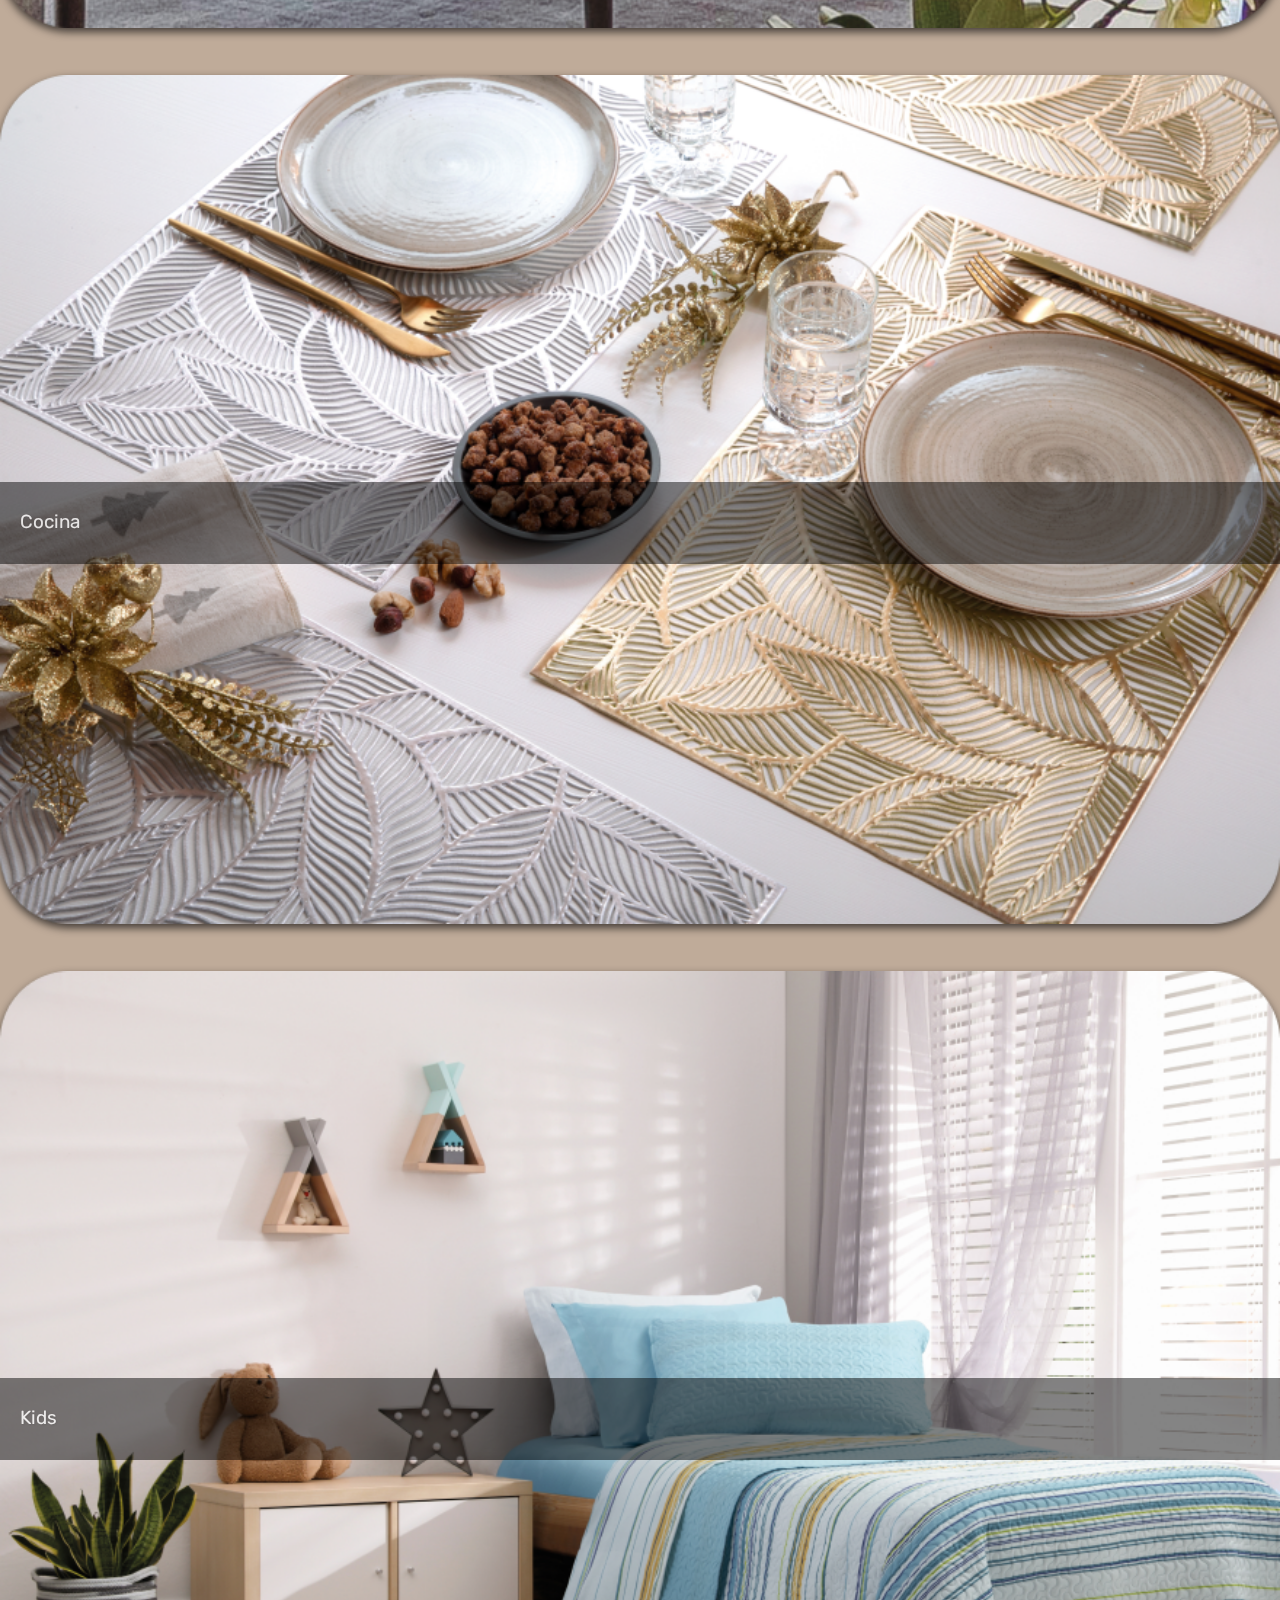
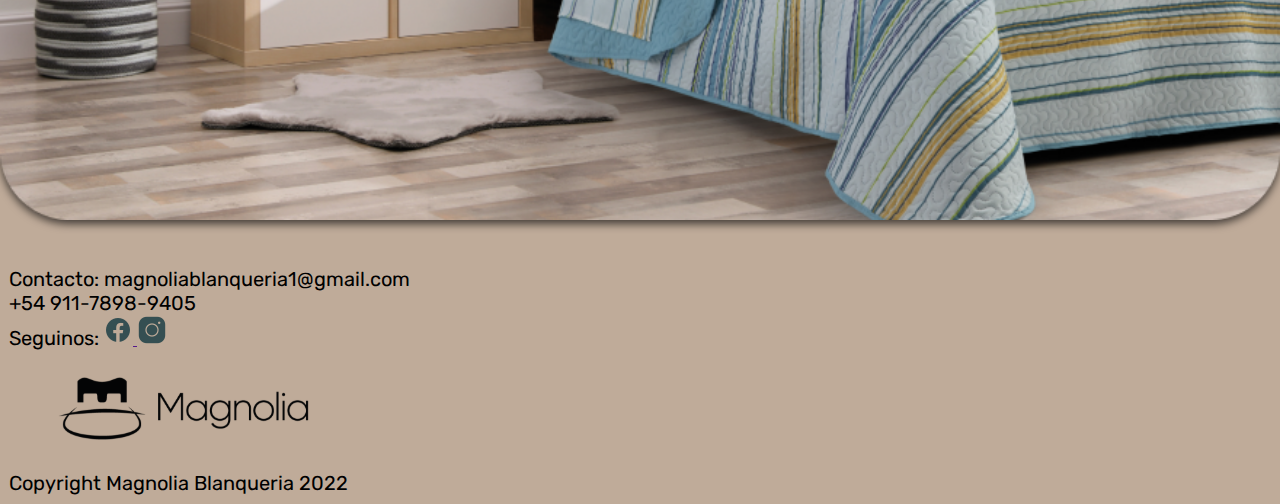
==== commit 1da1ed9b: "footer nuevo follow inline block" ====
--- a/index.html
+++ b/index.html
@@ -238,19 +238,11 @@
             <span class="footer_span">+54 911-7898-9405</span>
           </div>
 
-          <div class="row mt-4 mb-4">
-
-            <div class="col-md-4 ">
-              <span class="footer_span">Seguinos:</span>
-            </div>
-
-            <div class="col-md-4 text-center">
-              <a href=""><img src="./public/img/icons-facebook.png" alt="facebook" /></a>
-            </div>
-
-            <div class="col-md-4">
-              <a href=""><img src="./public/img/icons-instagram.png" alt="instagram" /></a>
-            </div>
+          <div class="row mt-4 mb-4 inline-block footer-follow">
+            <span class="footer_span">Seguinos:</span>
+            <a href=""><img src="./public/img/icons-facebook.png" alt="facebook" />        </a>
+            <a href=""><img src="./public/img/icons-instagram.png" alt="instagram" /></a>
+            
 
           </div>
 
--- a/css/styles.css
+++ b/css/styles.css
@@ -304,6 +304,9 @@
   padding: 1vh;
 }
 
+.footer-follow{
+  display: inline-block!important;
+}
 
 .footer_span {
 font-size: 20px;
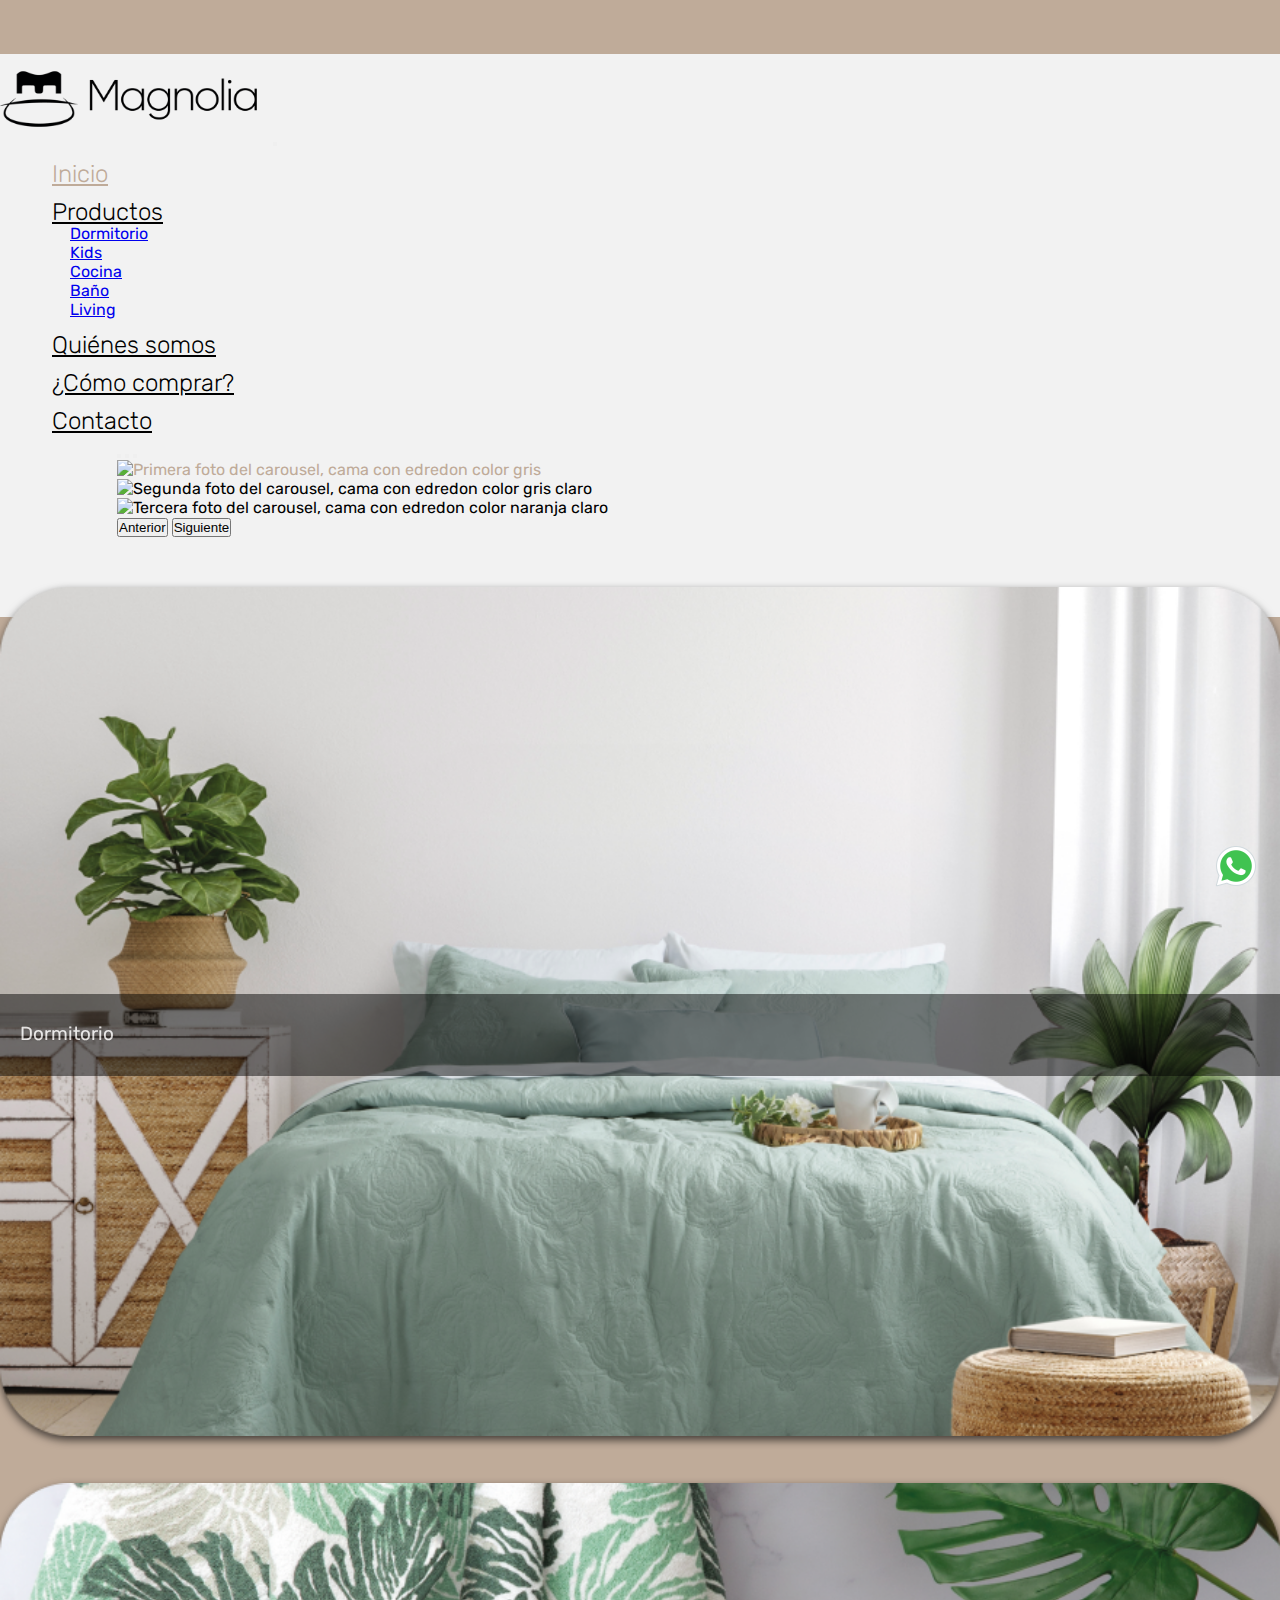
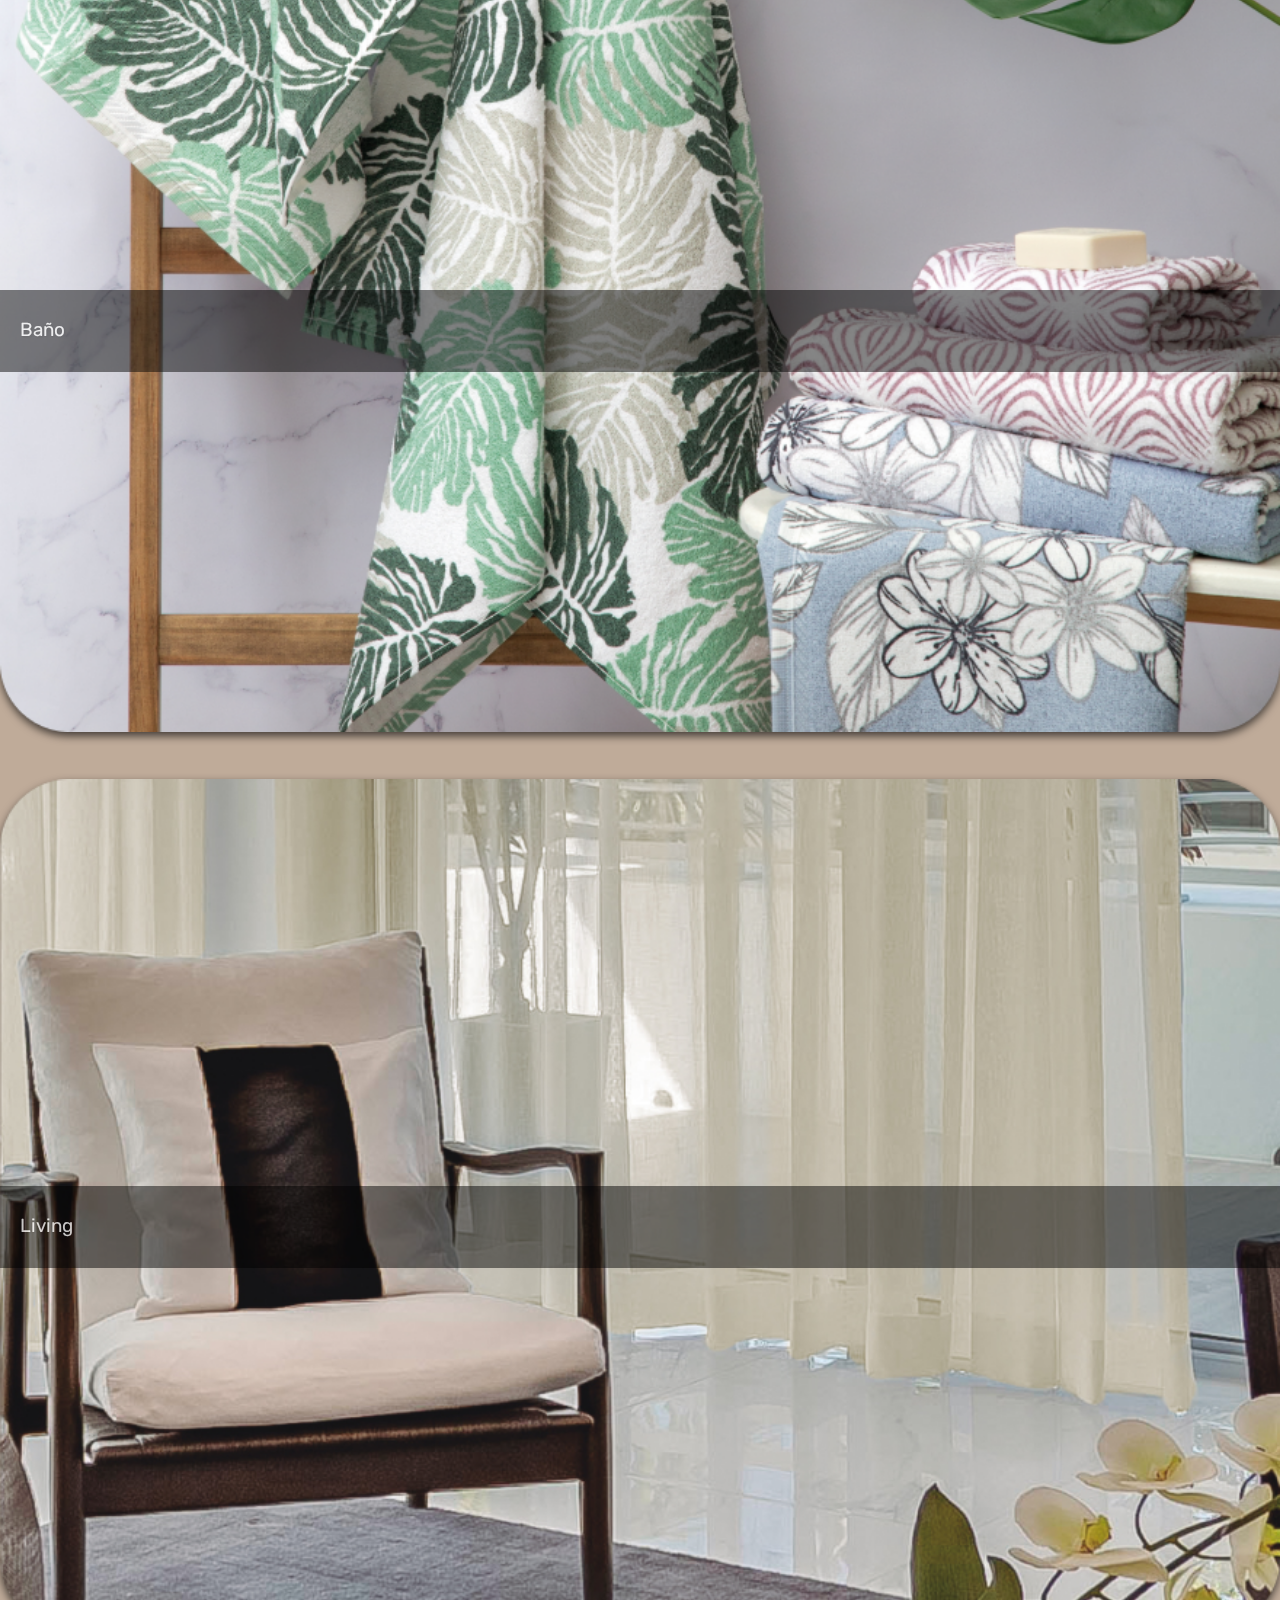
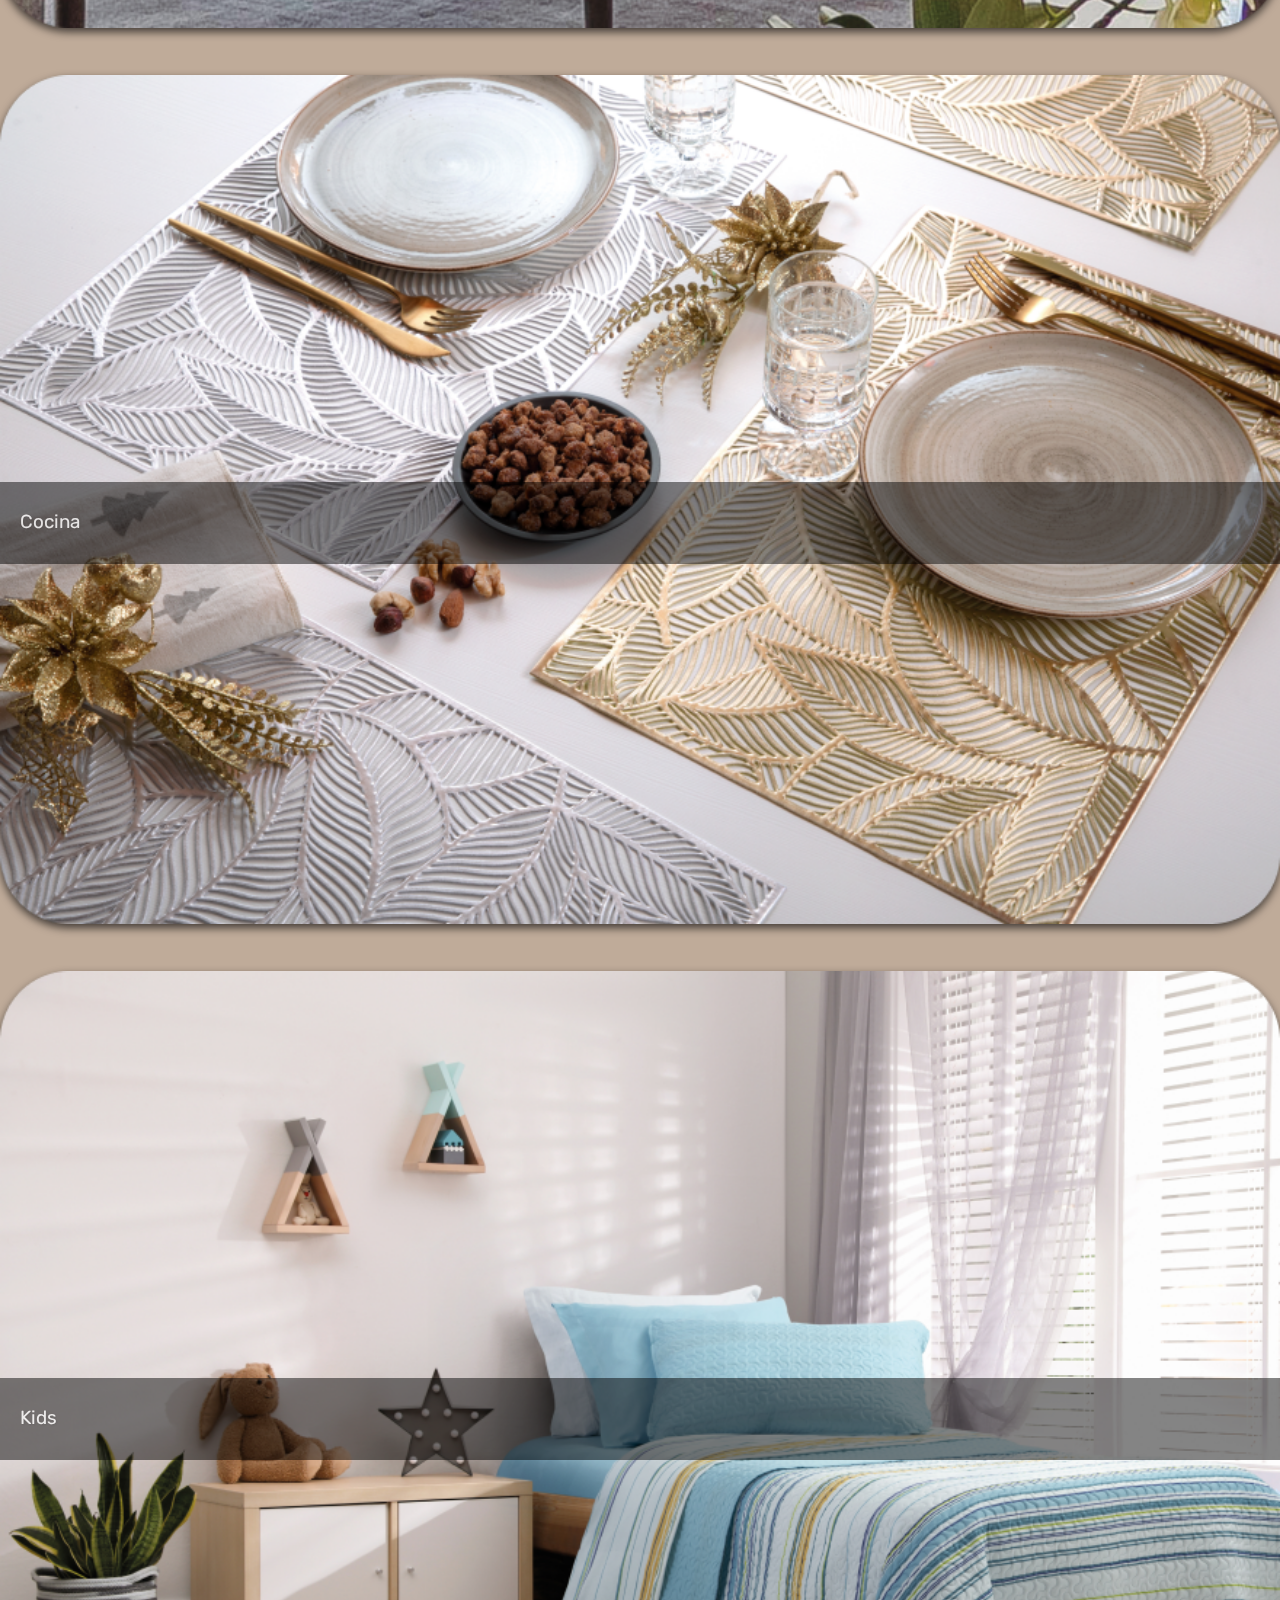
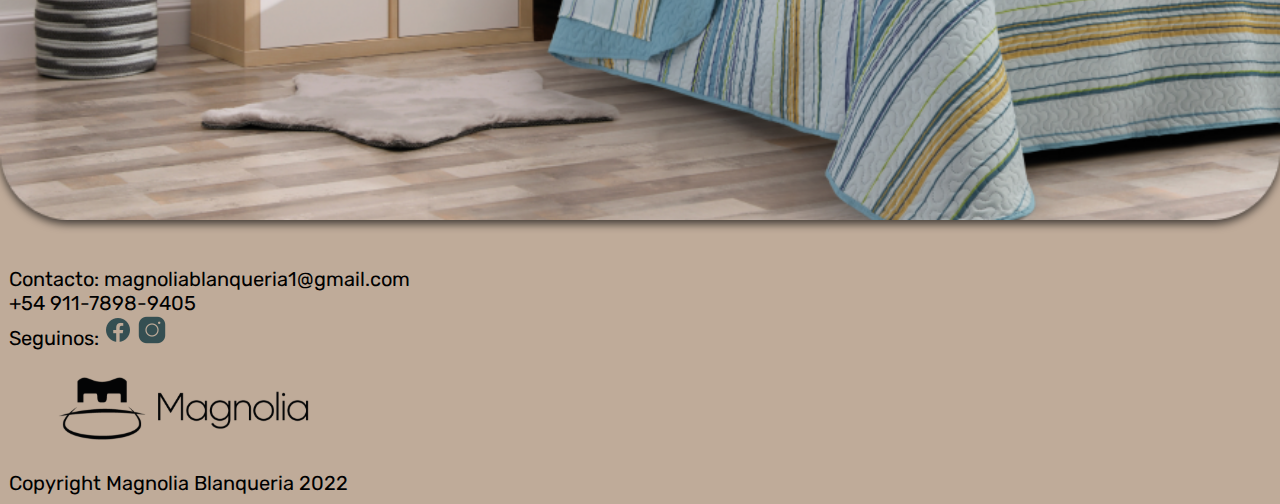
==== commit e2464017: "fix inline" ====
--- a/index.html
+++ b/index.html
@@ -1,207 +1,296 @@
 <!DOCTYPE html>
 <html lang="en">
-
-<head>
-  <meta charset="UTF-8" />
-  <meta http-equiv="X-UA-Compatible" content="IE=edge" />
-  <meta name="viewport" content="width=device-width, initial-scale=1.0" />
-  <title>Magnolia</title>
-  <link rel="preconnect" href="https://fonts.googleapis.com" />
-  <link rel="preconnect" href="https://fonts.gstatic.com" crossorigin />
-
-  <link rel="stylesheet" href="./css/styles.css" />
-  <!-- CSS Bootstrap Link -->
-  <link href="https://cdn.jsdelivr.net/npm/bootstrap@5.2.3/dist/css/bootstrap.min.css" rel="stylesheet"
-    integrity="sha384-rbsA2VBKQhggwzxH7pPCaAqO46MgnOM80zW1RWuH61DGLwZJEdK2Kadq2F9CUG65" crossorigin="anonymous" />
-</head>
-
-<body>
-  <header>
-    <div class="topBar">
-      <div class="container">
-        <div class="row-fluid">
-          <div class="span12 text-center font-small"></div>
-        </div>
-      </div>
+  <head>
+    <meta charset="UTF-8" />
+    <meta http-equiv="X-UA-Compatible" content="IE=edge" />
+    <meta name="viewport" content="width=device-width, initial-scale=1.0" />
+    <title>Magnolia</title>
+    <link rel="preconnect" href="https://fonts.googleapis.com" />
+    <link rel="preconnect" href="https://fonts.gstatic.com" crossorigin />
+
+    <link rel="stylesheet" href="./css/styles.css" />
+    <!-- CSS Bootstrap Link -->
+    <link
+      href="https://cdn.jsdelivr.net/npm/bootstrap@5.2.3/dist/css/bootstrap.min.css"
+      rel="stylesheet"
+      integrity="sha384-rbsA2VBKQhggwzxH7pPCaAqO46MgnOM80zW1RWuH61DGLwZJEdK2Kadq2F9CUG65"
+      crossorigin="anonymous"
+    />
+  </head>
+
+  <body>
+    <header>
+      <div class="topBar">
+        <div class="container">
+          <div class="row-fluid">
+            <div class="span12 text-center font-small"></div>
+          </div>
+        </div>
+      </div>
+
+      <nav
+        class="navbar navbar-expand-lg navbar-light"
+        style="background-color: #f2f2f2"
+      >
+        <a class="navbar-brand" href="./index.html"
+          ><img class="logo" src="./public/img/logoMagnolia.png"
+        /></a>
+
+        <button
+          class="navbar-toggler"
+          type="button"
+          data-bs-toggle="collapse"
+          data-bs-target="#navbarSupportedContent"
+          aria-controls="navbarSupportedContent"
+          aria-expanded="false"
+          aria-label="Toggle navigation"
+        >
+          <span class="navbar-toggler-icon"></span>
+        </button>
+
+        <div class="collapse navbar-collapse" id="navbarSupportedContent">
+          <ul class="navbar-nav mx-auto">
+            <li class="nav-item">
+              <a class="nav-link active" href="./index.html">Inicio</a>
+            </li>
+            <li class="nav-item dropdown">
+              <a
+                class="nav-link dropdown-toggle"
+                href="#"
+                id="navbarDropdown"
+                role="button"
+                data-bs-toggle="dropdown"
+                aria-expanded="false"
+              >
+                Productos
+              </a>
+              <ul class="dropdown-menu" aria-labelledby="navbarDropdown">
+                <li>
+                  <a class="dropdown-item" href="./pages/dormitorio.html"
+                    >Dormitorio</a
+                  >
+                </li>
+                <li>
+                  <a class="dropdown-item" href="./pages/kids.html">Kids</a>
+                </li>
+                <li>
+                  <a class="dropdown-item" href="./pages/cocina.html">Cocina</a>
+                </li>
+                <li>
+                  <a class="dropdown-item" href="./pages/baño.html">Baño</a>
+                </li>
+                <li>
+                  <a class="dropdown-item" href="./pages/living.html">Living</a>
+                </li>
+              </ul>
+            </li>
+
+            <li class="nav-item">
+              <a class="nav-link" href="./pages/nosotros.html">Quiénes somos</a>
+            </li>
+            <li class="nav-item">
+              <a class="nav-link" href="./pages/comprar.html">¿Cómo comprar?</a>
+            </li>
+            <li class="nav-item">
+              <a class="nav-link" href="./pages/contacto.html">Contacto</a>
+            </li>
+          </ul>
+        </div>
+      </nav>
+    </header>
+    <!-- Carousel start-->
+    <div
+      id="carouselExampleIndicators"
+      class="carousel slide mt-5"
+      data-bs-ride="carousel"
+    >
+      <div class="carousel-indicators">
+        <button
+          type="button"
+          data-bs-target="#carouselExampleIndicators"
+          data-bs-slide-to="0"
+          class="active"
+          aria-current="true"
+          aria-label="Slide 1"
+        ></button>
+        <button
+          type="button"
+          data-bs-target="#carouselExampleIndicators"
+          data-bs-slide-to="1"
+          aria-label="Slide 2"
+        ></button>
+        <button
+          type="button"
+          data-bs-target="#carouselExampleIndicators"
+          data-bs-slide-to="2"
+          aria-label="Slide 3"
+        ></button>
+      </div>
+      <div class="carousel-inner">
+        <div class="carousel-item active">
+          <img
+            src="./public/img/carrusel-1.png"
+            class="d-block w-100"
+            alt="Primera foto del carousel, cama con edredon color gris"
+          />
+        </div>
+        <div class="carousel-item">
+          <img
+            src="./public/img/carrusel-2.png"
+            class="d-block w-100"
+            alt="Segunda foto del carousel, cama con edredon color gris claro"
+          />
+        </div>
+        <div class="carousel-item">
+          <img
+            src="./public/img/carrusel-3.png"
+            class="d-block w-100"
+            alt="Tercera foto del carousel, cama con edredon color naranja claro"
+          />
+        </div>
+      </div>
+      <button
+        class="carousel-control-prev"
+        type="button"
+        data-bs-target="#carouselExampleIndicators"
+        data-bs-slide="prev"
+      >
+        <span class="carousel-control-prev-icon" aria-hidden="true"></span>
+        <span class="visually-hidden">Anterior</span>
+      </button>
+      <button
+        class="carousel-control-next"
+        type="button"
+        data-bs-target="#carouselExampleIndicators"
+        data-bs-slide="next"
+      >
+        <span class="carousel-control-next-icon" aria-hidden="true"></span>
+        <span class="visually-hidden">Siguiente</span>
+      </button>
     </div>
-
-    <nav class="navbar navbar-expand-lg navbar-light" style="background-color: #f2f2f2">
-      <a class="navbar-brand" href="./index.html"><img class="logo" src="./public/img/logoMagnolia.png" /></a>
-
-      <button class="navbar-toggler" type="button" data-bs-toggle="collapse" data-bs-target="#navbarSupportedContent"
-        aria-controls="navbarSupportedContent" aria-expanded="false" aria-label="Toggle navigation">
-        <span class="navbar-toggler-icon"></span>
-      </button>
-
-      <div class="collapse navbar-collapse" id="navbarSupportedContent">
-        <ul class="navbar-nav mx-auto">
-          <li class="nav-item">
-            <a class="nav-link active" href="./index.html">Inicio</a>
-          </li>
-          <li class="nav-item dropdown">
-            <a class="nav-link dropdown-toggle" href="#" id="navbarDropdown" role="button" data-bs-toggle="dropdown"
-              aria-expanded="false">
-              Productos
-            </a>
-            <ul class="dropdown-menu" aria-labelledby="navbarDropdown">
-              <li>
-                <a class="dropdown-item" href="./pages/dormitorio.html">Dormitorio</a>
-              </li>
-              <li>
-                <a class="dropdown-item" href="./pages/kids.html">Kids</a>
-              </li>
-              <li>
-                <a class="dropdown-item" href="./pages/cocina.html">Cocina</a>
-              </li>
-              <li>
-                <a class="dropdown-item" href="./pages/baño.html">Baño</a>
-              </li>
-              <li>
-                <a class="dropdown-item" href="./pages/living.html">Living</a>
-              </li>
-            </ul>
-          </li>
-
-          <li class="nav-item">
-            <a class="nav-link" href="./pages/nosotros.html">Quiénes somos</a>
-          </li>
-          <li class="nav-item">
-            <a class="nav-link" href="./pages/comprar.html">¿Cómo comprar?</a>
-          </li>
-          <li class="nav-item">
-            <a class="nav-link" href="./pages/contacto.html">Contacto</a>
-          </li>
-        </ul>
-      </div>
-    </nav>
-  </header>
-  <!-- Carousel start-->
-  <div id="carouselExampleIndicators" class="carousel slide mt-5" data-bs-ride="carousel">
-    <div class="carousel-indicators">
-      <button type="button" data-bs-target="#carouselExampleIndicators" data-bs-slide-to="0" class="active"
-        aria-current="true" aria-label="Slide 1"></button>
-      <button type="button" data-bs-target="#carouselExampleIndicators" data-bs-slide-to="1"
-        aria-label="Slide 2"></button>
-      <button type="button" data-bs-target="#carouselExampleIndicators" data-bs-slide-to="2"
-        aria-label="Slide 3"></button>
-    </div>
-    <div class="carousel-inner">
-      <div class="carousel-item active">
-        <img src="./public/img/carrusel-1.png" class="d-block w-100"
-          alt="Primera foto del carousel, cama con edredon color gris" />
-      </div>
-      <div class="carousel-item">
-        <img src="./public/img/carrusel-2.png" class="d-block w-100"
-          alt="Segunda foto del carousel, cama con edredon color gris claro" />
-      </div>
-      <div class="carousel-item">
-        <img src="./public/img/carrusel-3.png" class="d-block w-100"
-          alt="Tercera foto del carousel, cama con edredon color naranja claro" />
-      </div>
-    </div>
-    <button class="carousel-control-prev" type="button" data-bs-target="#carouselExampleIndicators"
-      data-bs-slide="prev">
-      <span class="carousel-control-prev-icon" aria-hidden="true"></span>
-      <span class="visually-hidden">Anterior</span>
-    </button>
-    <button class="carousel-control-next" type="button" data-bs-target="#carouselExampleIndicators"
-      data-bs-slide="next">
-      <span class="carousel-control-next-icon" aria-hidden="true"></span>
-      <span class="visually-hidden">Siguiente</span>
-    </button>
-  </div>
-  <!-- Carousel End-->
-  <!-- Cards start-->
-  <section class="categories" id="categories">
-    <div class="container-fluid">
-      <div class="row d-flex align-items-center justify-content-center">
-        <div class="card-item col-sm-12 col-md-4 col-lg-2">
-          <div class="textbanner text-center placeholder-container">
-            <a class="textbanner-link" href="./pages/dormitorio.html" alt="imagen de una cama con decoracion de adultos"
-              title="Dormitorio de Adultos">
-              <div class="textbanner-image overlay">
-                <img class="textbanner-image-background lazyautosizes blur-up-huge lazyloaded"
-                  src="./public/img/dormitorio.png" />
-              </div>
-              <div class="textbanner-text">
-                <div class="textbanner-title">Dormitorio</div>
-                <div class="textbanner-paragraph"></div>
-              </div>
-            </a>
-          </div>
-        </div>
-
-        <div class="card-item kard col-sm-12 col-md-4 col-lg-2">
-          <div class="textbanner text-center placeholder-container">
-            <a class="textbanner-link" href="./pages/baño.html" alt="imagen de cuarto de baño decorado"
-              title="Cuarto de baño">
-              <div class="textbanner-image overlay">
-                <img class="textbanner-image-background lazyautosizes blur-up-huge lazyloaded"
-                  src="./public/img/baño.png" />
-              </div>
-              <div class="textbanner-text">
-                <div class="textbanner-title">Baño</div>
-                <div class="textbanner-paragraph"></div>
-              </div>
-            </a>
-          </div>
-        </div>
-
-        <div class="card-item col-sm-12 col-md-4 col-lg-2">
-          <div class="textbanner text-center placeholder-container">
-            <a class="textbanner-link" href="./pages/living.html" alt="Imagen de un sofa" title="Decoración">
-              <div class="textbanner-image overlay">
-                <img class="textbanner-image-background lazyautosizes blur-up-huge lazyloaded"
-                  src="./public/img/living.png" />
-              </div>
-              <div class="textbanner-text">
-                <div class="textbanner-title">Living</div>
-                <div class="textbanner-paragraph"></div>
-              </div>
-            </a>
-          </div>
-        </div>
-
-        <div class="card-item col-sm-12 col-md-4 col-lg-2">
-          <div class="textbanner text-center placeholder-container">
-            <a class="textbanner-link" href="./pages/cocina.html" alt="imagen de cuarto de baño decorado"
-              title="Cuarto de baño">
-              <div class="textbanner-image overlay">
-                <img class="textbanner-image-background lazyautosizes blur-up-huge lazyloaded"
-                  src="./public/img/cocina.png" />
-              </div>
-              <div class="textbanner-text">
-                <div class="textbanner-title">Cocina</div>
-                <div class="textbanner-paragraph"></div>
-              </div>
-            </a>
-          </div>
-        </div>
-
-        <div class="card-item col-sm-12 col-md-4 col-lg-2">
-          <div class="textbanner text-center placeholder-container">
-            <a class="textbanner-link" href="./pages/kids.html" alt="Cuarto decorado para niños"
-              title="Dormitorio de niños">
-              <div class="textbanner-image overlay">
-                <img class="textbanner-image-background lazyautosizes blur-up-huge lazyloaded"
-                  src="./public/img/kids.png" alt="Dormitorio de niños" />
-              </div>
-
-              <div class="textbanner-text">
-                <div class="textbanner-title">Kids</div>
-                <div class="textbanner-paragraph"></div>
-              </div>
-            </a>
-          </div>
-        </div>
-      </div>
-    </div>
-  </section>
-  <div class="contenedor"> </div>
-  <!-- Footer -->
-  <footer>
-
-    <!-- <section class="footer__container">
+    <!-- Carousel End-->
+    <!-- Cards start-->
+    <section class="categories" id="categories">
+      <div class="container-fluid">
+        <div class="row d-flex align-items-center justify-content-center">
+          <div class="card-item col-sm-12 col-md-4 col-lg-2">
+            <div class="textbanner text-center placeholder-container">
+              <a
+                class="textbanner-link"
+                href="./pages/dormitorio.html"
+                alt="imagen de una cama con decoracion de adultos"
+                title="Dormitorio de Adultos"
+              >
+                <div class="textbanner-image overlay">
+                  <img
+                    class="textbanner-image-background lazyautosizes blur-up-huge lazyloaded"
+                    src="./public/img/dormitorio.png"
+                  />
+                </div>
+                <div class="textbanner-text">
+                  <div class="textbanner-title">Dormitorio</div>
+                  <div class="textbanner-paragraph"></div>
+                </div>
+              </a>
+            </div>
+          </div>
+
+          <div class="card-item kard col-sm-12 col-md-4 col-lg-2">
+            <div class="textbanner text-center placeholder-container">
+              <a
+                class="textbanner-link"
+                href="./pages/baño.html"
+                alt="imagen de cuarto de baño decorado"
+                title="Cuarto de baño"
+              >
+                <div class="textbanner-image overlay">
+                  <img
+                    class="textbanner-image-background lazyautosizes blur-up-huge lazyloaded"
+                    src="./public/img/baño.png"
+                  />
+                </div>
+                <div class="textbanner-text">
+                  <div class="textbanner-title">Baño</div>
+                  <div class="textbanner-paragraph"></div>
+                </div>
+              </a>
+            </div>
+          </div>
+
+          <div class="card-item col-sm-12 col-md-4 col-lg-2">
+            <div class="textbanner text-center placeholder-container">
+              <a
+                class="textbanner-link"
+                href="./pages/living.html"
+                alt="Imagen de un sofa"
+                title="Decoración"
+              >
+                <div class="textbanner-image overlay">
+                  <img
+                    class="textbanner-image-background lazyautosizes blur-up-huge lazyloaded"
+                    src="./public/img/living.png"
+                  />
+                </div>
+                <div class="textbanner-text">
+                  <div class="textbanner-title">Living</div>
+                  <div class="textbanner-paragraph"></div>
+                </div>
+              </a>
+            </div>
+          </div>
+
+          <div class="card-item col-sm-12 col-md-4 col-lg-2">
+            <div class="textbanner text-center placeholder-container">
+              <a
+                class="textbanner-link"
+                href="./pages/cocina.html"
+                alt="imagen de cuarto de baño decorado"
+                title="Cuarto de baño"
+              >
+                <div class="textbanner-image overlay">
+                  <img
+                    class="textbanner-image-background lazyautosizes blur-up-huge lazyloaded"
+                    src="./public/img/cocina.png"
+                  />
+                </div>
+                <div class="textbanner-text">
+                  <div class="textbanner-title">Cocina</div>
+                  <div class="textbanner-paragraph"></div>
+                </div>
+              </a>
+            </div>
+          </div>
+
+          <div class="card-item col-sm-12 col-md-4 col-lg-2">
+            <div class="textbanner text-center placeholder-container">
+              <a
+                class="textbanner-link"
+                href="./pages/kids.html"
+                alt="Cuarto decorado para niños"
+                title="Dormitorio de niños"
+              >
+                <div class="textbanner-image overlay">
+                  <img
+                    class="textbanner-image-background lazyautosizes blur-up-huge lazyloaded"
+                    src="./public/img/kids.png"
+                    alt="Dormitorio de niños"
+                  />
+                </div>
+
+                <div class="textbanner-text">
+                  <div class="textbanner-title">Kids</div>
+                  <div class="textbanner-paragraph"></div>
+                </div>
+              </a>
+            </div>
+          </div>
+        </div>
+      </div>
+    </section>
+    <div class="contenedor"></div>
+    <!-- Footer -->
+    <footer>
+      <!-- <section class="footer__container">
         <a class="navbar-brand" href="index.html"
           ><img class="logo" src="./public/img/logoMagnolia.svg"
         /></a>
@@ -224,54 +313,66 @@
         <span>Copyright Magnolia Blanqueria 2022</span>
       </section> -->
 
-    <div class="container-fluid  ">
-
-      <div class="row footer-row justify-content-between">
-
-        <div class="col-md-4 col-lg- col-sm- col-data mt-2 ">
-
-          <div class="row text-center col-data-row">
-            <span class="footer_span">Contacto: magnoliablanqueria1@gmail.com</span>
-          </div>
-
-          <div class="row text-center col-data-row" >
-            <span class="footer_span">+54 911-7898-9405</span>
-          </div>
-
-          <div class="row mt-4 mb-4 inline-block footer-follow">
-            <span class="footer_span">Seguinos:</span>
-            <a href=""><img src="./public/img/icons-facebook.png" alt="facebook" />        </a>
-            <a href=""><img src="./public/img/icons-instagram.png" alt="instagram" /></a>
-            
-
-          </div>
-
-        </div>
-
-        <div class="col-md-4 col-lg- col-sm- col-data text-center mt-2 align-items-center d-flex justify-content-center">
-          <a class="navbar-brand" href="index.html"><img class="logo_footer" src="./public/img/logoMagnolia.svg" /></a>
-        </div>
-
-        <div class="col-md-4 col-lg- col-sm- col-data text-center mt-2 align-items-center d-flex justify-content-end">
-          <span class="footer_span ">Copyright Magnolia Blanqueria 2022</span>
-        </div>
-
-      </div>
-    </div>
-
-    <div>
-      <!--Chat-->
-      <a href="https://api.whatsapp.com/send?phone=541178989405&text=Me%20interesaria%20saber%20sobre"
-        target="_blank"><img class="chat" src="./public/img/icons-whatsapp.png" alt="Chatea con nosotros" /></a>
-    </div>
-  </footer>
-
-  <!-- Cards end -->
-
-  <!-- JavaScript Bundle with Popper -->
-  <script src="https://cdn.jsdelivr.net/npm/bootstrap@5.2.3/dist/js/bootstrap.bundle.min.js"
-    integrity="sha384-kenU1KFdBIe4zVF0s0G1M5b4hcpxyD9F7jL+jjXkk+Q2h455rYXK/7HAuoJl+0I4" crossorigin="anonymous">
-  </script>
-</body>
-
-</html>+      <div class="container-fluid">
+        <div class="row footer-row justify-content-between">
+          <div class="col-md-4 col-lg- col-sm- col-data mt-2">
+            <div class="row text-center col-data-row">
+              <span class="footer_span"
+                >Contacto: magnoliablanqueria1@gmail.com</span
+              >
+            </div>
+
+            <div class="row text-center col-data-row">
+              <span class="footer_span">+54 911-7898-9405</span>
+            </div>
+
+            <div class="row mt-4 mb-4 inline-block footer-follow">
+              <span class="footer_span">Seguinos:</span>
+              <a href=""
+                ><img src="./public/img/icons-facebook.png" alt="facebook"
+              /></a>
+              <a href=""
+                ><img src="./public/img/icons-instagram.png" alt="instagram"
+              /></a>
+            </div>
+          </div>
+
+          <div
+            class="col-md-4 col-lg- col-sm- col-data text-center mt-2 align-items-center d-flex justify-content-center"
+          >
+            <a class="navbar-brand" href="index.html"
+              ><img class="logo_footer" src="./public/img/logoMagnolia.svg"
+            /></a>
+          </div>
+
+          <div
+            class="col-md-4 col-lg- col-sm- col-data text-center mt-2 align-items-center d-flex justify-content-end"
+          >
+            <span class="footer_span">Copyright Magnolia Blanqueria 2022</span>
+          </div>
+        </div>
+      </div>
+
+      <div>
+        <!--Chat-->
+        <a
+          href="https://api.whatsapp.com/send?phone=541178989405&text=Me%20interesaria%20saber%20sobre"
+          target="_blank"
+          ><img
+            class="chat"
+            src="./public/img/icons-whatsapp.png"
+            alt="Chatea con nosotros"
+        /></a>
+      </div>
+    </footer>
+
+    <!-- Cards end -->
+
+    <!-- JavaScript Bundle with Popper -->
+    <script
+      src="https://cdn.jsdelivr.net/npm/bootstrap@5.2.3/dist/js/bootstrap.bundle.min.js"
+      integrity="sha384-kenU1KFdBIe4zVF0s0G1M5b4hcpxyD9F7jL+jjXkk+Q2h455rYXK/7HAuoJl+0I4"
+      crossorigin="anonymous"
+    ></script>
+  </body>
+</html>
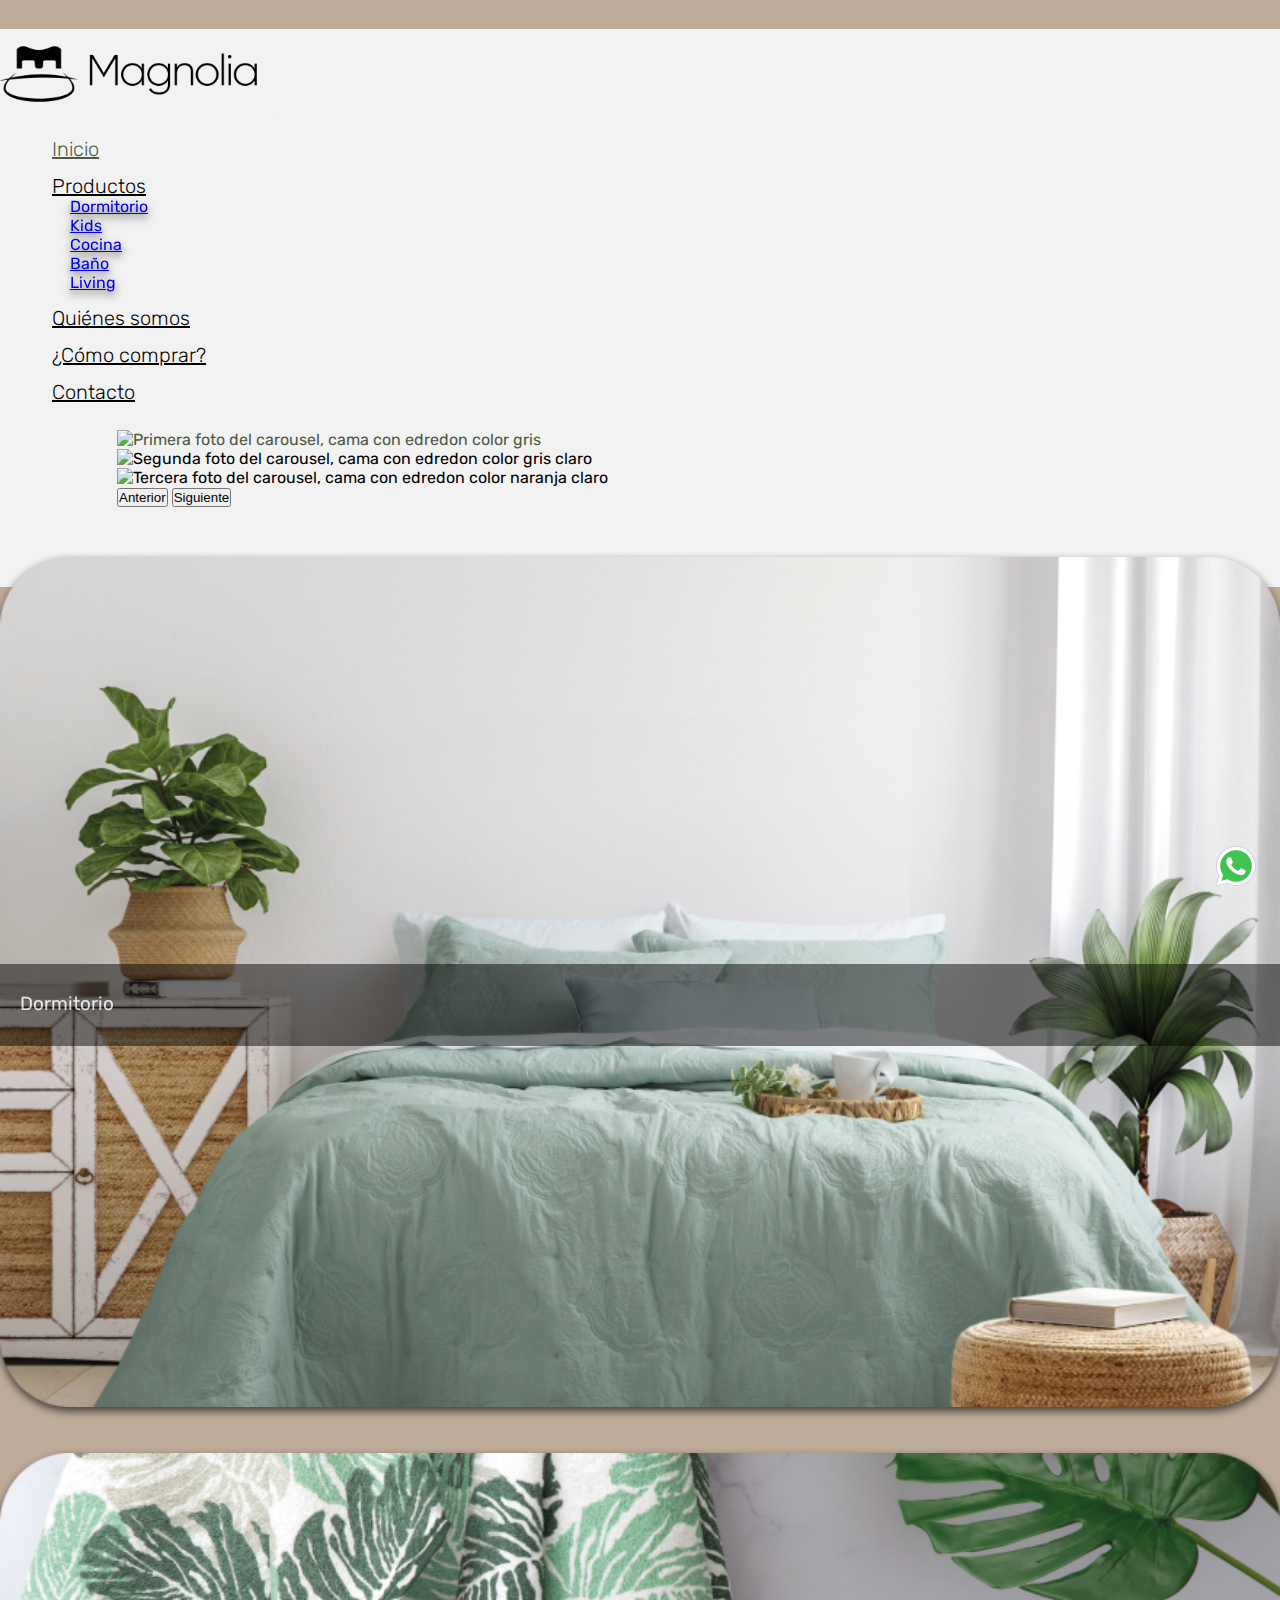
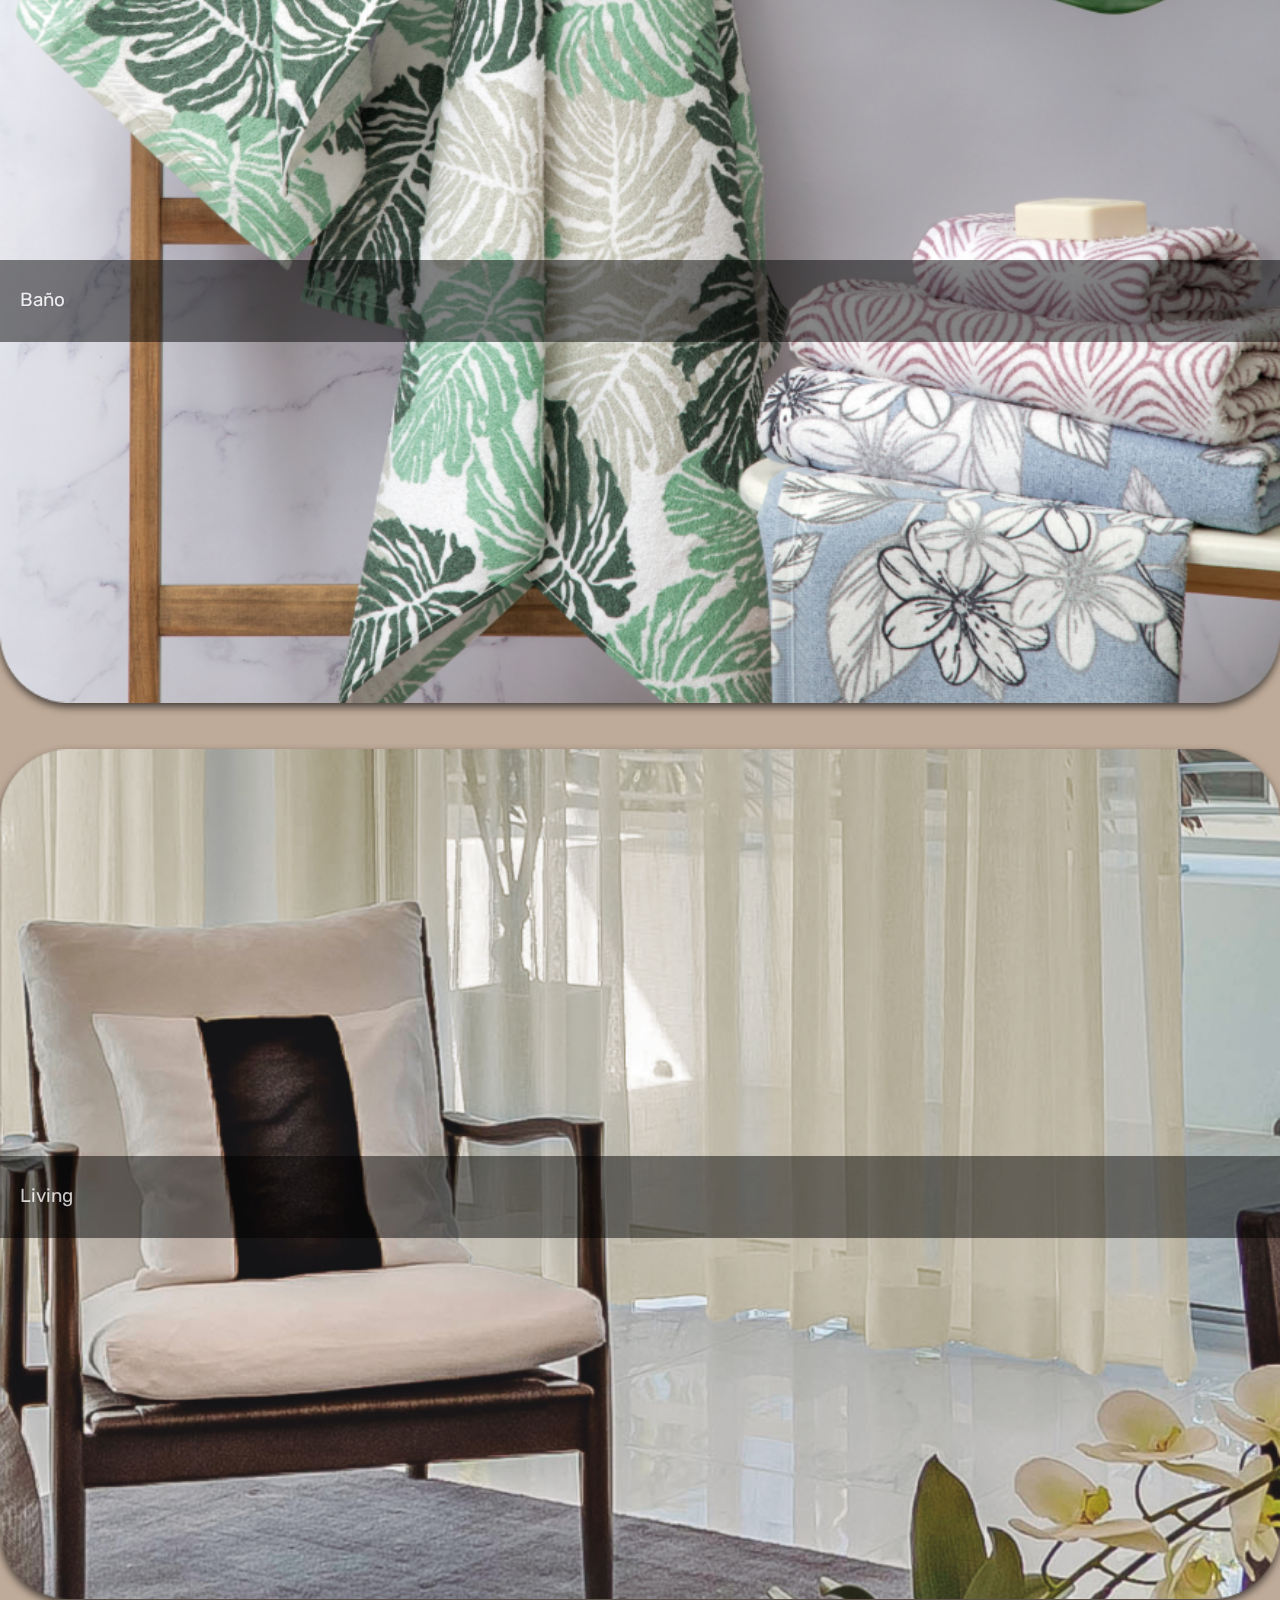
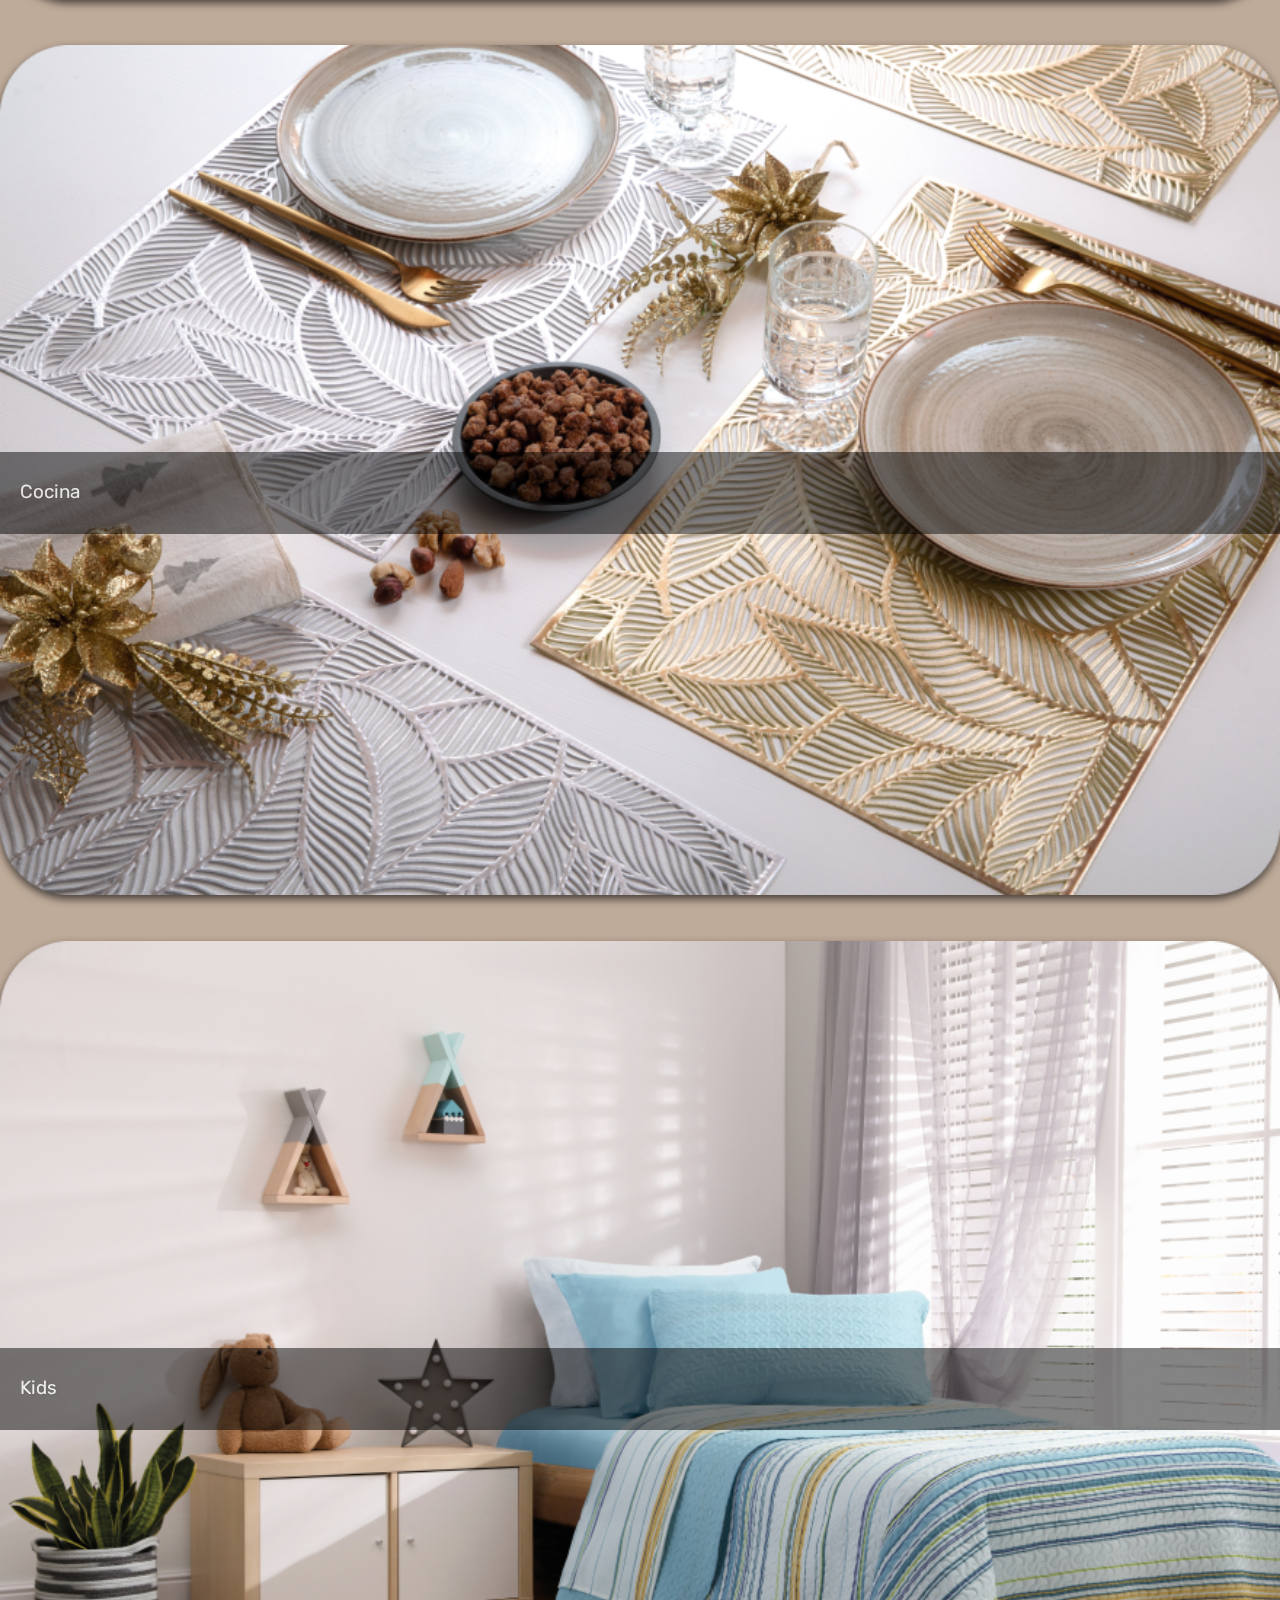
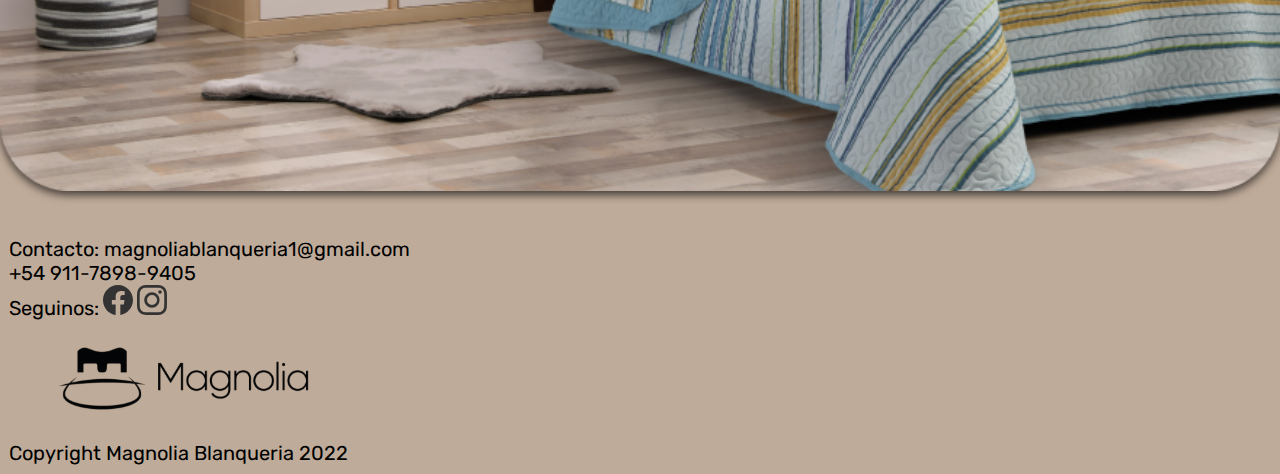
==== commit a1ef5572: "cambios estilos index" ====
--- a/index.html
+++ b/index.html
@@ -16,6 +16,7 @@
       integrity="sha384-rbsA2VBKQhggwzxH7pPCaAqO46MgnOM80zW1RWuH61DGLwZJEdK2Kadq2F9CUG65"
       crossorigin="anonymous"
     />
+    <link rel="stylesheet" href="https://cdn.jsdelivr.net/npm/bootstrap-icons@1.10.3/font/bootstrap-icons.css">
   </head>
 
   <body>
@@ -328,12 +329,14 @@
 
             <div class="row mt-4 mb-4 inline-block footer-follow">
               <span class="footer_span">Seguinos:</span>
-              <a href=""
-                ><img src="./public/img/icons-facebook.png" alt="facebook"
-              /></a>
-              <a href=""
-                ><img src="./public/img/icons-instagram.png" alt="instagram"
-              /></a>
+              <a href="https://www.facebook.com/people/Magnolia-Ropa-de-Cama-y-Blanqueria/100057242961073/" target="_blank"
+                ><svg xmlns="http://www.w3.org/2000/svg" width="30" height="30" fill="#333333" class="bi bi-facebook" viewBox="0 0 16 16">
+                  <path d="M16 8.049c0-4.446-3.582-8.05-8-8.05C3.58 0-.002 3.603-.002 8.05c0 4.017 2.926 7.347 6.75 7.951v-5.625h-2.03V8.05H6.75V6.275c0-2.017 1.195-3.131 3.022-3.131.876 0 1.791.157 1.791.157v1.98h-1.009c-.993 0-1.303.621-1.303 1.258v1.51h2.218l-.354 2.326H9.25V16c3.824-.604 6.75-3.934 6.75-7.951z"/>
+                </svg></a>
+              <a href="https://www.instagram.com/magnolia_blanqueria/?hl=es" target="_blank"
+                ><svg xmlns="http://www.w3.org/2000/svg" width="30" height="30" fill="#333333" class="bi bi-instagram" viewBox="0 0 16 16">
+                  <path d="M8 0C5.829 0 5.556.01 4.703.048 3.85.088 3.269.222 2.76.42a3.917 3.917 0 0 0-1.417.923A3.927 3.927 0 0 0 .42 2.76C.222 3.268.087 3.85.048 4.7.01 5.555 0 5.827 0 8.001c0 2.172.01 2.444.048 3.297.04.852.174 1.433.372 1.942.205.526.478.972.923 1.417.444.445.89.719 1.416.923.51.198 1.09.333 1.942.372C5.555 15.99 5.827 16 8 16s2.444-.01 3.298-.048c.851-.04 1.434-.174 1.943-.372a3.916 3.916 0 0 0 1.416-.923c.445-.445.718-.891.923-1.417.197-.509.332-1.09.372-1.942C15.99 10.445 16 10.173 16 8s-.01-2.445-.048-3.299c-.04-.851-.175-1.433-.372-1.941a3.926 3.926 0 0 0-.923-1.417A3.911 3.911 0 0 0 13.24.42c-.51-.198-1.092-.333-1.943-.372C10.443.01 10.172 0 7.998 0h.003zm-.717 1.442h.718c2.136 0 2.389.007 3.232.046.78.035 1.204.166 1.486.275.373.145.64.319.92.599.28.28.453.546.598.92.11.281.24.705.275 1.485.039.843.047 1.096.047 3.231s-.008 2.389-.047 3.232c-.035.78-.166 1.203-.275 1.485a2.47 2.47 0 0 1-.599.919c-.28.28-.546.453-.92.598-.28.11-.704.24-1.485.276-.843.038-1.096.047-3.232.047s-2.39-.009-3.233-.047c-.78-.036-1.203-.166-1.485-.276a2.478 2.478 0 0 1-.92-.598 2.48 2.48 0 0 1-.6-.92c-.109-.281-.24-.705-.275-1.485-.038-.843-.046-1.096-.046-3.233 0-2.136.008-2.388.046-3.231.036-.78.166-1.204.276-1.486.145-.373.319-.64.599-.92.28-.28.546-.453.92-.598.282-.11.705-.24 1.485-.276.738-.034 1.024-.044 2.515-.045v.002zm4.988 1.328a.96.96 0 1 0 0 1.92.96.96 0 0 0 0-1.92zm-4.27 1.122a4.109 4.109 0 1 0 0 8.217 4.109 4.109 0 0 0 0-8.217zm0 1.441a2.667 2.667 0 1 1 0 5.334 2.667 2.667 0 0 1 0-5.334z"/>
+                </svg></a>
             </div>
           </div>
 
--- a/css/styles.css
+++ b/css/styles.css
@@ -18,6 +18,8 @@
   --paleta-cuatro: #f2f2f2;
   --paleta-cinco: #bfab99;
   --paleta-seis: #D9D9D9;
+  --paleta-siete: #333333;
+  --paleta-ocho: #4c5943; 
 }
 
 /* Variables End */
@@ -53,17 +55,25 @@
 
 /* NavBar Start*/
 
+.dropdown-toggle::after {
+  display: none !important;
+}
+#navbarSupportedContent > ul > li.nav-item.dropdown > ul{
+  border: 0px;
+  filter: drop-shadow(0px 4px 4px rgba(0, 0, 0.65, 0.65));
+}
+
 .navbar-toggler {
   margin-right: 4vh !important;
 }
 
 .active {
-  color: #bfab99 !important;
+  color: var(--paleta-ocho) !important;
 }
 
 .navbar .navbar-nav .nav-link {
   color: #000000;
-  font-size: 1.5rem;
+  font-size: 1.25rem;
   line-height: 21px;
   font-weight: 300;
 }
@@ -83,7 +93,7 @@
   margin-bottom: 0px;
 }
 .navbar .navbar-nav .nav-link:hover {
-  color: var(--paleta-cinco);
+  color: var(--paleta-ocho);
   /* border-bottom: 2px solid #000; */
   
 }
@@ -101,7 +111,7 @@
 
 .topBar {
   background-color: var(--tertiary);
-  height: 6vh;
+  height: 3.24vh;
 }
 
 /* NavBar End*/
@@ -320,6 +330,10 @@
 .logo_footer {
   height: auto;
   width: 350px;
+}
+
+.footer-icons{
+  color: var(--paleta-siete)
 }
 
 /* Footer End */
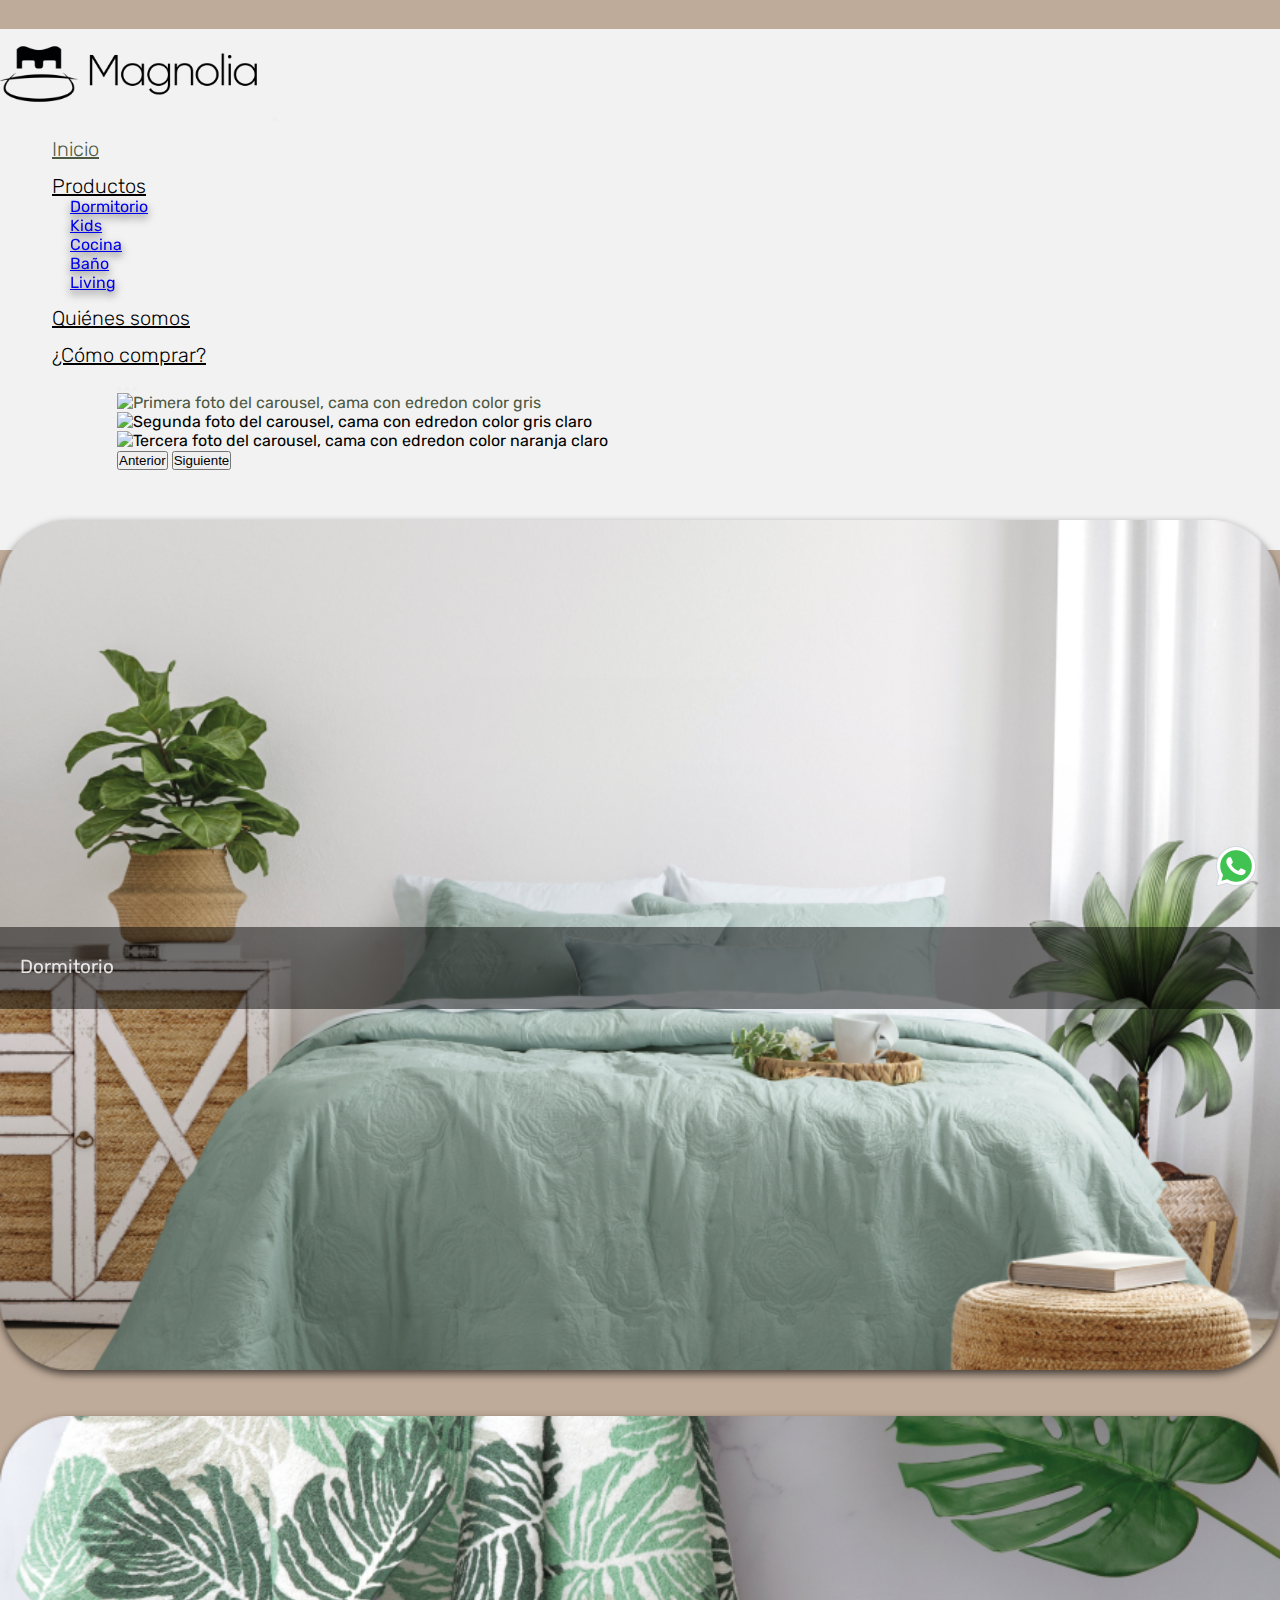
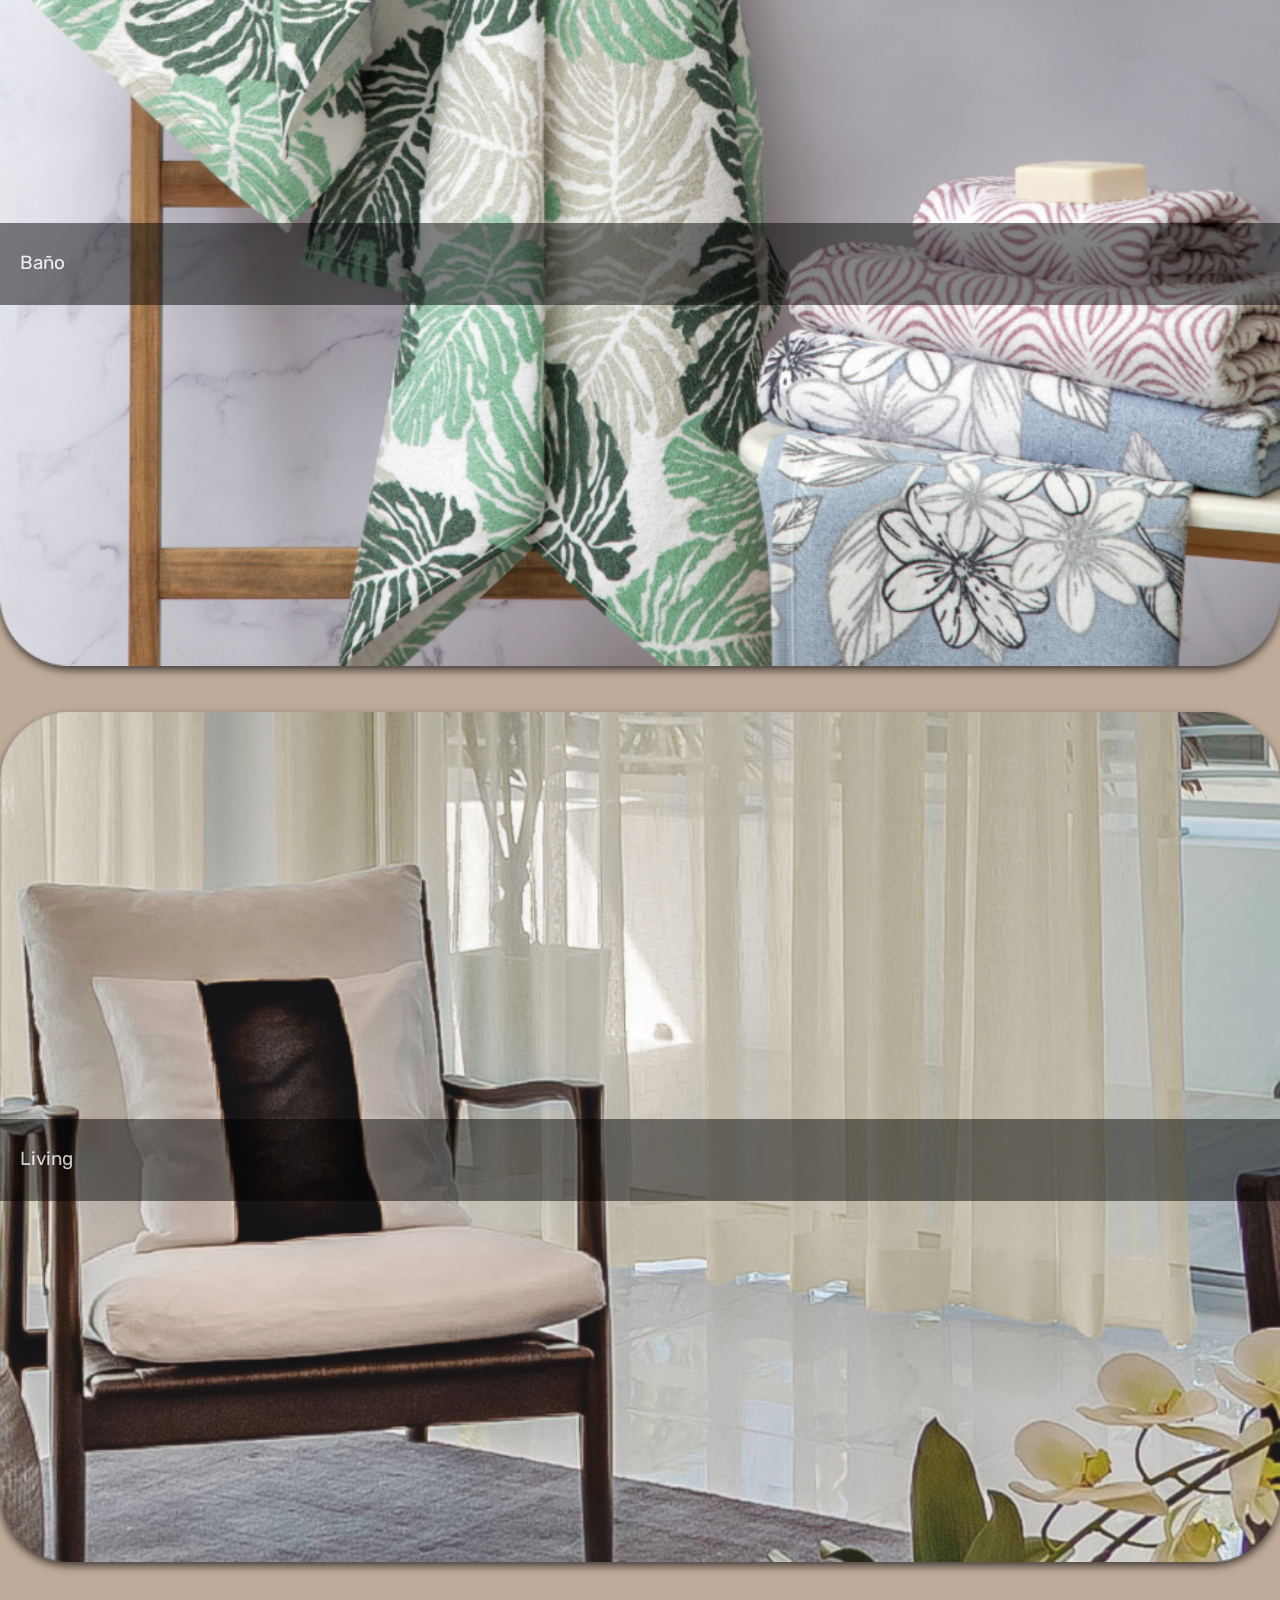
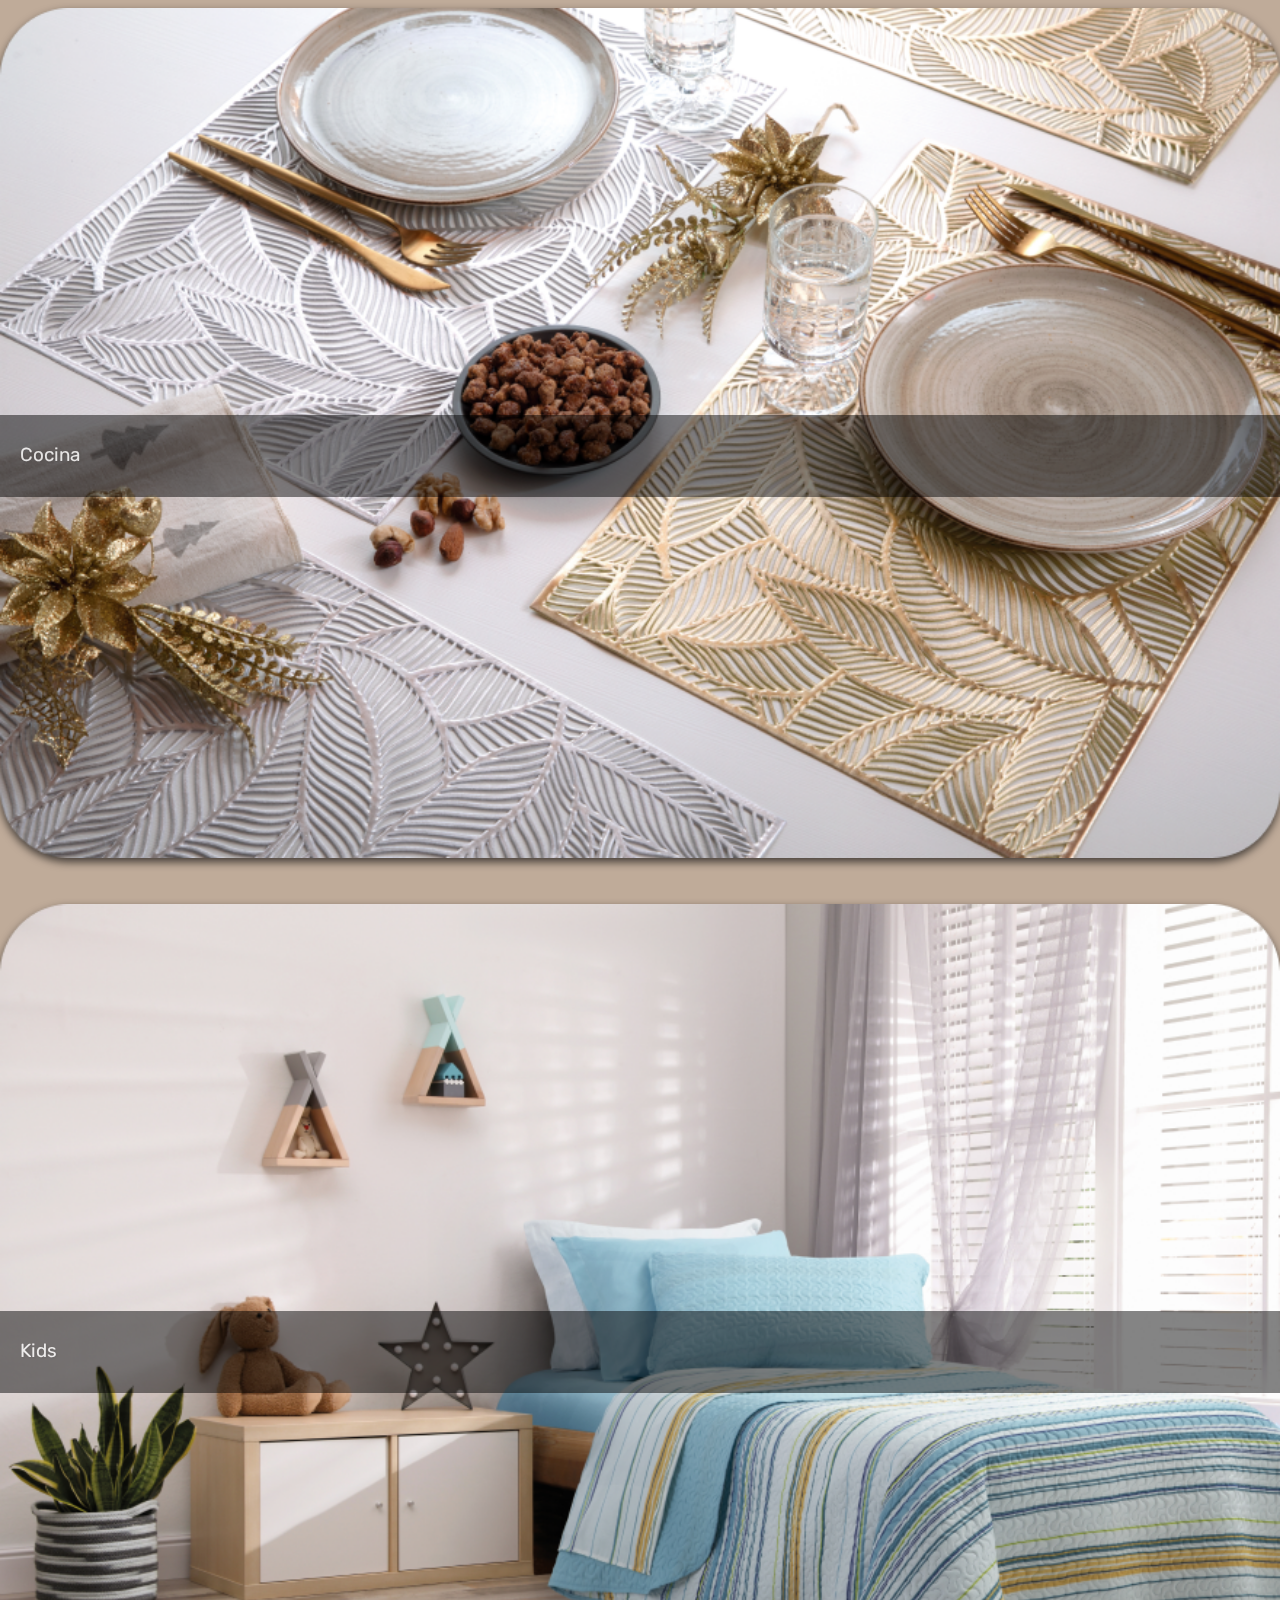
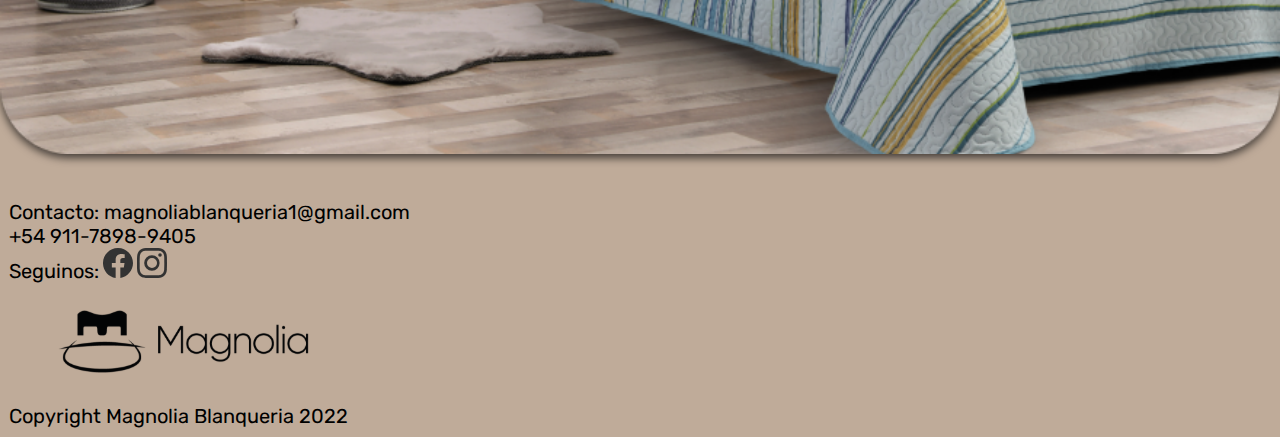
==== commit 1e33208c: "elimiado contacto de navbar" ====
--- a/index.html
+++ b/index.html
@@ -91,9 +91,6 @@
             </li>
             <li class="nav-item">
               <a class="nav-link" href="./pages/comprar.html">¿Cómo comprar?</a>
-            </li>
-            <li class="nav-item">
-              <a class="nav-link" href="./pages/contacto.html">Contacto</a>
             </li>
           </ul>
         </div>
